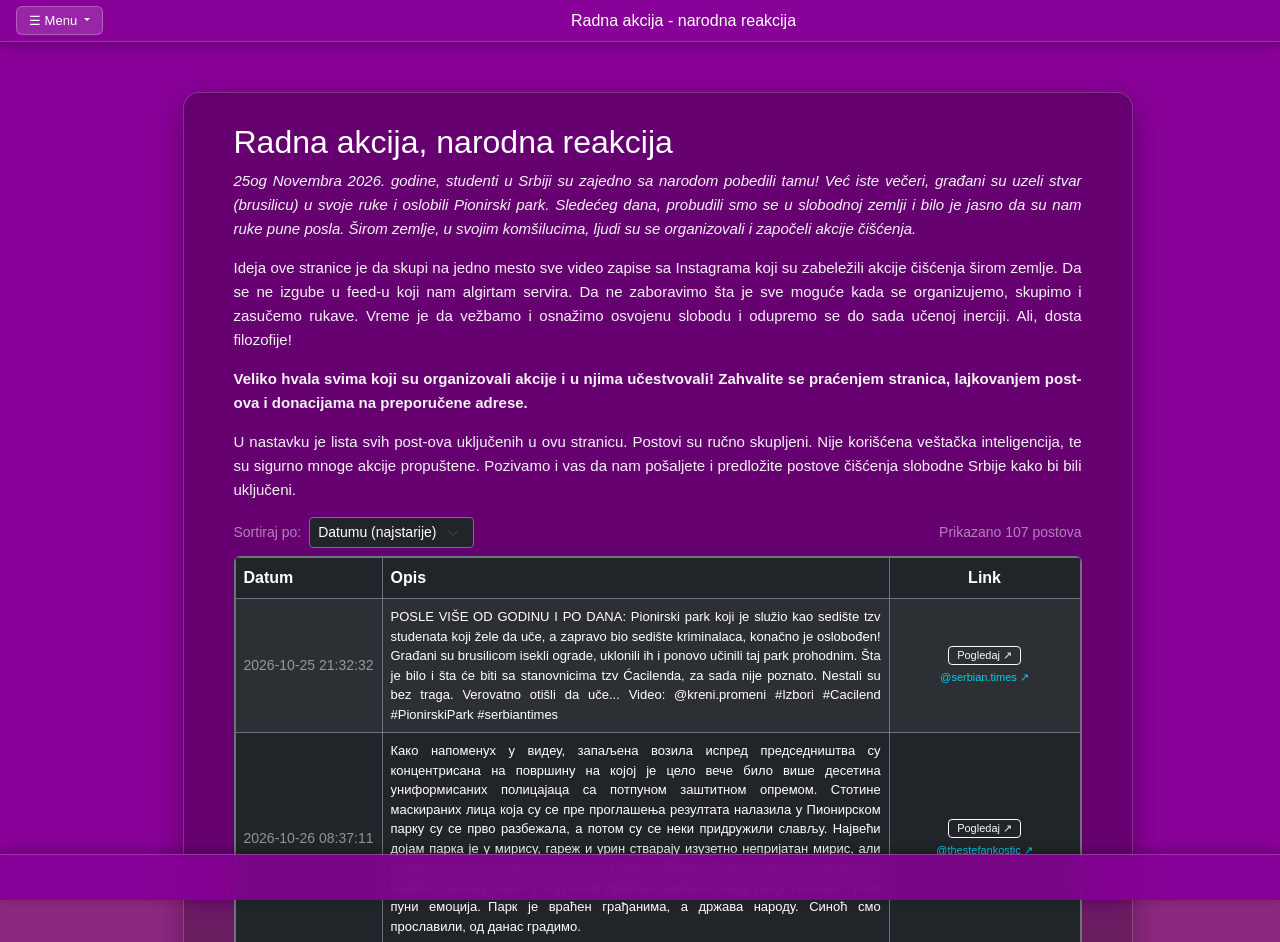
==== about.html @ 32175eed "proba1" ====
<!DOCTYPE html>
<html lang="en">
<head>
    <meta charset="UTF-8">
    <meta name="viewport" content="width=device-width, initial-scale=1.0">
    <title>Ras-chish-chavanie</title>
    <!-- Bootstrap 5 CSS CDN -->
    <link href="https://cdn.jsdelivr.net/npm/bootstrap@5.3.3/dist/css/bootstrap.min.css" rel="stylesheet">
    <link rel="stylesheet" href="static/style.css">
</head>
<body>

    <!-- Background Audio Element -->
    <audio id="bg-audio" loop preload="auto"></audio>

<!-- 1. FIXED TOP STRIPE HEADER WITH BOOTSTRAP NAVBAR & DROPDOWN -->
    <header class="top-stripe fixed-top">
    <nav class="navbar navbar-dark w-100 px-3 py-0">
        <div class="container-fluid p-0 d-flex align-items-center justify-content-between">
            
            <!-- Single Menu Dropdown -->
            <div class="custom-dropdown">
                <button class="nav-link custom-nav-btn dropdown-toggle" onclick="toggleDropdown(event)">
                    ☰ Menu
                </button>
                <ul class="custom-dropdown-menu" id="main-dropdown-menu">
                    <li><a class="dropdown-item" href="./index.html">🧽 Tabla</a></li>
                    <li><a class="dropdown-item" href="./about.html">🙏🏾 Hvala! </a></li>
                    <li><a class="dropdown-item" href="./predlozi.html">🖌 Predloži i ti!</a></li>
                </ul>
            </div>

            <!-- Center Quote Header -->
            <div class="text-white text-truncate mx-auto d-none d-md-block" style="max-width: 500px;">
                <h1 id="header-quote" class="fs-6 mb-0 fw-normal">🌳Ko ljubav sadi, ne boji se gladi!🌳</h1>
            </div>

        </div>
    </nav>
</header>
    
    
 <!-- Description -->
    <main class="page-content d-flex justify-content-center align-items-start" style="min-height: 100vh; padding: 50px 15px 60px 50px;">
        <div class="content-card w-100" style="max-width: 950px;">
            <h2>Radna akcija, narodna reakcija</h2>
            <p><i>25og Novembra 2026. godine, studenti u Srbiji su zajedno sa narodom pobedili tamu!
                Već iste večeri, građani su uzeli stvar (brusilicu) u svoje ruke i oslobili Pionirski park.
                Sledećeg dana, probudili smo se u slobodnoj zemlji i bilo je jasno da su nam ruke pune posla.
                Širom zemlje, u svojim komšilucima, ljudi su se organizovali i započeli akcije čišćenja.
                </i>
            </p>
            <p>
                Ideja ove stranice je da skupi na jedno mesto sve video zapise sa Instagrama koji su zabeležili akcije čišćenja širom zemlje. 
                Da se ne izgube u feed-u koji nam algirtam servira. 
                Da ne zaboravimo šta je sve moguće kada se organizujemo, skupimo i zasučemo rukave. 
                Vreme je da vežbamo i osnažimo osvojenu slobodu i odupremo se do sada učenoj inerciji.
                Ali, dosta filozofije!
            </p>
            <p>
            <b>Veliko hvala svima koji su organizovali akcije i u njima učestvovali!
            Zahvalite se praćenjem stranica, lajkovanjem post-ova i donacijama na preporučene adrese.
            </b>
            </p>
            <p>
                U nastavku je lista svih post-ova uključenih u ovu stranicu. 
                Postovi su ručno skupljeni. Nije korišćena veštačka inteligencija, te su sigurno mnoge akcije propuštene. 
                Pozivamo i vas da nam pošaljete i predložite postove čišćenja slobodne Srbije kako bi bili uključeni.
            </p>

           <!-- Sorting Controls on Top -->
           <div class="d-flex justify-content-between align-items-center mb-2 flex-wrap gap-2">
               <div class="d-flex align-items-center gap-2">
                   <label for="sort-select" class="text-white-50 small mb-0">Sortiraj po:</label>
                   <select id="sort-select" class="form-select form-select-sm bg-dark text-white border-secondary" style="width: auto;">
                       <option value="date-asc">Datumu (najstarije)</option>
                       <option value="date-desc">Datumu (najnovije)</option>
                   </select>
               </div>
               <div id="posts-count-info" class="text-white-50 small"></div>
           </div>

           <!-- Scrollable Bootstrap Table Container with Fixed Length (approx 5 rows height) -->
            <div class="table-responsive shadow-sm mb-0 border border-secondary rounded" style="max-height: 600px; overflow-y: auto;">
                <table class="table table-dark table-striped table-hover table-bordered border-secondary align-middle mb-0">
                    <thead class="table-dark border-secondary sticky-top" style="z-index: 1;">
                        <tr>
                            <th scope="col" class="text-nowrap" style="width: 12%;">Datum</th>
                            <th scope="col" style="width: 65%;">Opis</th>
                            <th scope="col" class="text-center" style="width: 8%;">Link</th>
                        </tr>
                    </thead>
                    <tbody id="posts-table-body">
                        <!-- Populated dynamically via JavaScript -->
                    </tbody>
                </table>
            </div>

            <a href="/" class="reload-btn" style="display: inline-block; text-decoration: none; margin-top: 15px;">← Nazad na tablu</a>
        </div>
    </main>


    <!-- Bottom Stripe Footer -->
    <footer class="bottom-stripe">
        
    </footer>

    <!-- Bootstrap 5 JS Bundle CDN (Required for Dropdowns to work) -->
    <script src="https://cdn.jsdelivr.net/npm/bootstrap@5.3.3/dist/js/bootstrap.bundle.min.js"></script>

    <!-- Pass Flask template variables securely to JavaScript -->
    
<script>
    const messagesList = ["Ko ljubav sadi, ne boji se gladi", "Radna akcija - narodna reakcija", "Kre\u010di, kre\u010di, kre\u010di - tamnu pro\u0161lost le\u010di", "\u010cisti, \u010disti, \u010disti - samo dobre misli"];
    const allPosts = [{"account": "@putov_anja", "date": "2026-10-31 16:54:24", "description": "\ud83e\uddf9 Danas smo \u010distili kej u Pan\u010devu! \ud83d\udc9a\n\nKao \u0161to smo najavili, od 9 do 12 \u010dasova organizovali smo akciju \u010di\u0161\u0107enja i jo\u0161 jednom pokazali da promene po\u010dinju od nas i na\u0161eg kraja.\n\nVeliko hvala svima koji su se odazvali, izdvojili svoje vreme, zasukali rukave i pokazali da im je stalo! \u2764\ufe0f\n\nA bilo je i malo pesme u pauzi, jer uz dobru ekipu i zajedni\u0161tvo ni posao ne pada te\u0161ko! \ud83c\udfb6\n\nNe \u010dekamo da neko drugi promeni stvari, kre\u0107emo od svog dvori\u0161ta, svoje ulice i svog grada.\n\nPokreni i ti pri\u010du u svom kraju. Okupi ekipu, zasuci rukave i napravi promenu. A ko zna\u2026 mo\u017eda ba\u0161 mi slede\u0107i put pozovemo i tvoj kraj! \n\nPrebiramo, \u010distimo, pokre\u0107emo!", "post_url": "https://www.instagram.com/putov_anja/reel/DfKoDgWtvBo/"}, {"account": "@fennran", "date": "2026-10-31 13:56:08", "description": "Pada ki\u0161a, grafiti i nalepnice. Mirijevo na najja\u010de 31. Okrobar 2026", "post_url": "https://www.instagram.com/fennran/reel/DfKT1kIuH_Y/"}, {"account": "@fennran", "date": "2026-10-27 17:42:33", "description": "Saniranje okoline Veterinarskog fakulteta od SNS grafita. Mlado, staro, skockano, u radnim odelima, milina \u2764\ufe0f", "post_url": "https://www.instagram.com/fennran/reel/DfAardVOxr8/"}, {"account": "@ekostraza", "date": "2026-10-26 11:36:10", "description": "U toku je \u010di\u0161\u0107enje i ribanje Pionirskog parka, stotine ljudi je ovde \ud83d\udcaa", "post_url": "https://www.instagram.com/ekostraza/reel/De9MBwVi5FW/"}, {"account": "@ekostraza", "date": "2026-11-02 07:13:07", "description": "Pozdrav Boki ju\u010de smo u okolini sela Petka gradska op\u0161tina Kostolac (grad Po\u017earevac) imali jednu akciju \u010di\u0161\u0107enja jedne vi\u0161egodi\u0161nje divlje deponije, cilj nam je bio pored toga \u0161to \u0107emo po\u010distiti divlju deponiju, da uka\u017eemo na problem sme\u0107a u selima u op\u0161tini Po\u017earevac. Naime sve op\u0161tine u na\u0161oj okolini, Malo Crni\u0107a, Ku\u010devo, Petrovac, Veliko Grai\u0161te... imaju regulisano odno\u0161enje sme\u0107a i u seoskim sredinama, samo op\u0161tina Po\u017earevac to nema! Bili bi zahvalni ako bi objavili ovu na\u0161u akciju na Va\u0161oj stranici i tako uka\u017eemo na ovaj veliki problem i hitno re\u0161avanje tog problema, odnosno uspostavljanje regulisanog odno\u0161enja sme\u0107a i u seoskim sredinama u op\u0161tini Po\u017earevac! \n\nHvala unapred!", "post_url": "https://www.instagram.com/ekostraza/reel/DfOviO8i2aY/"}, {"account": "@likvidno.info", "date": "2026-10-31 14:10:15", "description": "Studenti Kraljeva danas su organizovali akciju \u201eO\u010distimo kom\u0161iluk\u201c, pozivaju\u0107i sugra\u0111ane da im se pridru\u017ee u \u010di\u0161\u0107enju i ure\u0111enju grada. Istovremeno su apelovali na gra\u0111ane da urede svoja dvori\u0161ta, ulice i kom\u0161iluk, uz poruku da promene po\u010dinju od nas samih.\n\nEvo \u0161ta je za LiKVidno.info rekao Boris Igrutinovi\u0107, student Ekonomskog fakulteta u Beogradu, koji se odazvao dana\u0161njoj akciji.", "post_url": "https://www.instagram.com/likvidno.info/reel/DfKVoMMxCas/"}, {"account": "@lefigaro", "date": "2026-11-01 16:02:14", "description": "Le mouvement \u00e9tudiant vainqueur des l\u00e9gislatives en Serbie a appel\u00e9 mercredi 28 octobre les habitants de Belgrade \u00e0 participer au nettoyage de la capitale, d\u00e9grad\u00e9e par deux ans de confrontation avec le gouvernement nationaliste d\u2019Aleksandar Vucic tomb\u00e9 le 25 octobre.", "post_url": "https://www.instagram.com/lefigaro/reel/DfNHJGFFnvz/"}, {"account": "@sabac.reporter", "date": "2026-11-01 18:09:07", "description": "Jedno selo, mnogo uspomena i \u017eelja da se vrati \u017eivot u stari dom kulture!\n\nLipoli\u0161tani su zajedni\u010dkim snagama o\u010distili stari dom kulture i prostor oko njega, koji je godinama bio zapu\u0161ten.\n\nNekada mesto igranki, bioskopskih projekcija, predstava i susreta, ovaj prostor za mnoge me\u0161tane \u010duva uspomene na neka lep\u0161a vremena.\n\nSada se nadaju da je ovo prvi korak ka njegovom ponovnom o\u017eivljavanju i da \u0107e dom kulture ponovo okupljati generacije Lipoli\u0161tana.", "post_url": "https://www.instagram.com/sabac.reporter/reel/DfNVqzHR6jG/"}, {"account": "@blokada_karaburma", "date": "2026-11-02 14:48:14", "description": "Ju\u010dera\u0161nja akcija iznad stare okretnice.\nVeliko hvala svima koji su u\u010destvovali, nasuprot ki\u0161i koja nam nije dala mira, pogotovo deci koja su neizmerno bila sre\u0107na \u0161to u\u010destvuju u ovakvoj akciji i zra\u010dila ljubavlju sve vreme. \u2764\ufe0f\u2764\ufe0f\u2764\ufe0f\n\nPromena kre\u0107e od nas!", "post_url": "https://www.instagram.com/blokada_karaburma/reel/DfPiWDnt-1c/"}, {"account": "@hidden_midst_the_waters", "date": "2026-11-01 22:24:22", "description": "After 14 years of SNS rule, and following the student list\u2019s victory, it finally feels like a new chapter is beginning \u2014 one that leaves room for people who want to contribute to their country and society. \ud83c\uddf7\ud83c\uddf8\ud83c\uddf7\ud83c\uddf8\ud83c\uddf7\ud83c\uddf8\n\nAcross Serbia, people are channelling their positive energy into collective volunteer actions, coming together to improve their local communities and take matters into their own hands.\n\nOne such initiative was yesterday\u2019s repainting of the underpass in Dor\u0107ol, where people gathered to cover up the ugly, hate-filled messages that had been painted on its walls. The action was organised by @zavrnirukave and it is just one of many past initiatives, with many more to come. For updates on upcoming actions, give them a follow!\n\nA little paint, a lot of goodwill, some music and, of course, rakija. Sometimes, rebuilding a society starts with simply showing up and doing something together. \u2764\ufe0f\ud83c\uddf7\ud83c\uddf8", "post_url": "https://www.instagram.com/hidden_midst_the_waters/reel/DfNyDt_o-Gr/"}, {"account": "@tebrizam", "date": "2026-11-01 19:38:30", "description": "Tra\u017eili ste, pa evo drugog klipa. \nBravo jo\u0161 jednom Borani i Boranke! Vidimo se na narednoj akciji! \u270a\n#srbijakakvumladi\u017eele", "post_url": "https://www.instagram.com/tebrizam/reel/DfNe_NDtUUB/"}, {"account": "@ukistanko", "date": "2026-10-31 18:42:36", "description": "U subotu 31.10. smo uspe\u0161no kre\u010dili sns grafite u celom gradu Beogradu! @zavrnirukave #3 #studentipobedili #pobeda", "post_url": "https://www.instagram.com/ukistanko/reel/DfK0zaeIOF6/"}, {"account": "@vinstanalog", "date": "2026-11-01 07:53:59", "description": "Akcija uklanjanja politi\u010dkih i grafita mr\u017enje sa zidova u Mirijevu, 31.10.\nHvala svima koji su se odazvali pozivu @mirijevozbor i @mirijevo.zelenoizdravo i u\u010destvovali u ovoj radnoj akciji.\n#zbor\n#mirijevo", "post_url": "https://www.instagram.com/vinstanalog/reel/DfMPac5u_VI/"}, {"account": "@ibesermenji", "date": "2026-10-31 15:44:08", "description": "Ulep\u0161avanje Novog Sada nakon izbora, studenti i drugi gra\u0111ani nastavili su i u popodnevnim satima uprkos ki\u0161i koja trenutno pada. Na red je stigao i kampus Univerziteta u Novom Sadu.", "post_url": "https://www.instagram.com/ibesermenji/reel/DfKgTGlNj1P/"}, {"account": "@nase_banovo_brdo", "date": "2026-10-31 13:26:08", "description": "Gotova je prva radna akcija!! Idemo dalje ... \u010ceka nas Veliki park! Hvala svima!\ud83c\udf40\u2764\ufe0f", "post_url": "https://www.instagram.com/nase_banovo_brdo/reel/DfKQU6IiXZ4/"}, {"account": "@dunjadopsaj", "date": "2026-10-26 11:41:09", "description": "Deratizacija u toku", "post_url": "https://www.instagram.com/dunjadopsaj/reel/De9MnWKuV27/"}, {"account": "@kompas_info_com", "date": "2026-10-28 12:34:50", "description": "Gra\u0111ani i gra\u0111anke okupili su se danas kako bi o\u010distili i prekre\u010dili podzemni prolaz Zelenog venca. Po re\u010dima Mile, jedne od u\u010desnica akcije, danas su ovde jer \u017eele bolju i \u010distiju Srbiju.", "post_url": "https://www.instagram.com/kompas_info_com/reel/DfCcVMFsfmZ/"}, {"account": "@nasportal.info", "date": "2026-10-31 12:25:08", "description": "Studenti i gra\u0111ani u zajedni\u010dkoj akciji \u010di\u0161\u0107enja autobuske stanice u Kraljevu. \n\nAkcija je po\u010dela u 12 \u010dasova na \u010detiri lokacije u Kraljevu: kej, Park Svetog Save, Ratarsko imanje i autobuska stanica.\n\nStudenti su pozvali gra\u0111ane koji ne mogu da do\u0111u do ovih lokacija da se organizuju u svom kraju i zajedno sa svojim kom\u0161ijama o\u010diste dvori\u0161ta.", "post_url": "https://www.instagram.com/nasportal.info/reel/DfKJpRbE_h3/"}, {"account": "@mikovic_a", "date": "2026-10-31 14:24:37", "description": "Zavrnuli rukave \ud83e\udd79\u2764\ufe0f\u200d\ud83d\udd25\n@ekostraza \n@studenti_u_blokadi", "post_url": "https://www.instagram.com/mikovic_a/reel/DfKXOUKNyrP/"}, {"account": "@igorcabarkapaphoto", "date": "2026-10-31 13:58:56", "description": "Akcija \u010di\u0161\u0107enja u podzemnom prolazu izme\u0111u bloka 37 i studentskog grada.\n\n31.10.2026.", "post_url": "https://www.instagram.com/igorcabarkapaphoto/reel/DfKULtQoXcR/"}, {"account": "@autonomija.info", "date": "2026-10-31 14:05:49", "description": "Novosa\u0111ani samoinicijativno na vi\u0161e lokacija u gradu \u010distye javne povr\u0161ine i uklanjaju grafite i poruke mr\u017enje.", "post_url": "https://www.instagram.com/autonomija.info/reel/DfKVJYBIypt/"}, {"account": "@karaaanovic", "date": "2026-10-31 17:42:45", "description": "Priroda se obnavlja", "post_url": "https://www.instagram.com/karaaanovic/reel/DfKtQ5CxX3o/"}, {"account": "@_putnik_kroz_vreme_", "date": "2026-10-31 18:09:52", "description": "Stigla je nova epoha...\n\ud83d\udcaa\ud83d\udd1b\ud83d\udd52\ud83e\uddf1\ud83d\uddfd\ud83c\udf27\ud83d\udc51\ud83d\udeae\n#studentisupobedili", "post_url": "https://www.instagram.com/_putnik_kroz_vreme_/reel/DfKw25YiDH1/"}, {"account": "@pustinepoznatudabudenepoznata", "date": "2026-11-01 13:56:41", "description": "Hvala svima koji su pomogli oko \u010di\u0161\u0107enja parcele gde su nastanjene zemunske \u0161apice! Dok ih ne udomimo sve, bi\u0107e tu i molimo vas jo\u0161 jednom, da ukoliko uzmete nekog od njih kontaktirate @kornienik za informacije oko terapije. Bravo za @zemunkagroomerka @polymikhailovna @slobodabo001 @annadabs @maya_temirgalieva @one_act_drama @streetbeefriend  @egorthedoggy\nI ogromno \u2764\ufe0f za @druzina_sapica_nora koja nas je opremila rekvizitima za udomljavanje i dala gomilu saveta kako da se nosimo sa ovim \ud83e\udd17\u2764\ufe0f", "post_url": "https://www.instagram.com/pustinepoznatudabudenepoznata/reel/DfM42MQtoNl/"}, {"account": "@ekoloskifrontns", "date": "2026-10-31 13:35:28", "description": "#goodnightwhitepride #novisad", "post_url": "https://www.instagram.com/ekoloskifrontns/reel/DfKRq2VoJF5/"}, {"account": "@da.taj.luka", "date": "2026-10-31 20:38:26", "description": "Manja (zbog ki\u0161e) ali nimalo bezna\u010dajna akcija \u010di\u0161\u0107enja na Kampusu Univerziteta u Novom Sadu, 31.10.2026. Ono \u0161to \u010desto pitate: \"Je l\u0027 \u010distite sve?\" Da, \u010distimo sve, uklju\u010duju\u0107i i na\u0161e nalepnice i propagandni materijal. Na\u0161 Kampus \u0107e uskoro blistati nekim novim neprepoznatljivim sjajem. Ostanite uz nas 3\ufe0f\u20e3\u2764\ufe0f\n\n#novisad #srbija #studentipobe\u0111uju", "post_url": "https://www.instagram.com/da.taj.luka/p/DfLCKP5jTgL/"}, {"account": "@sablasnikosac2000", "date": "2026-10-31 21:47:07", "description": "Kada bi profa Sai\u010di\u0107 bio ni\u017ei 40cm i zavrnuo rukave \ud83d\udd25", "post_url": "https://www.instagram.com/sablasnikosac2000/reel/DfLJ3tLRUI_/"}, {"account": "@zbor.juzni.savski.venac", "date": "2026-10-31 10:15:06", "description": NaN, "post_url": "https://www.instagram.com/zbor.juzni.savski.venac/reel/DfJ6u2MtSfc/"}, {"account": "@marijanadusnoki", "date": "2026-10-31 12:44:02", "description": "Pali\u0107ani i Suboti\u010dani su danas o\u010distili neke delove svog naselja\ud83e\udd0d", "post_url": "https://www.instagram.com/marijanadusnoki/reel/DfKLqc_IFH3/"}, {"account": "@ekostraza", "date": "2026-11-01 09:36:22", "description": "Ju\u010de sa akcije u Pa\u0161trovi\u0107evoj, \u0161alje ekipa snimak.", "post_url": "https://www.instagram.com/ekostraza/reel/DfMbC3ZiwWJ/"}, {"account": "@palilulskizbor_borca", "date": "2026-10-31 14:27:27", "description": "\u0411\u043e\u0440\u0447\u0430 \u043a\u0430\u043a\u0432\u0443 \u0432\u043e\u043b\u0438\u043c\u043e - \u043f\u0440\u0435\u043f\u0443\u043d\u0430 \u0459\u0443\u0431\u0430\u0432\u0438, \u0437\u0430\u0458\u0435\u0434\u043d\u0438\u0448\u0442\u0432\u0430, \u043f\u0435\u0441\u043c\u0435 \u0438 \u0436\u0435\u0459\u0435 \u0434\u0430 \u043d\u0430\u043c \u0441\u0432\u0438\u043c\u0430 \u0431\u0443\u0434\u0435 \u0431\u043e\u0459\u0435. \u041d\u0435\u043a \u043d\u0430\u043c \u043e\u0432\u043e \u043e\u0441\u0442\u0430\u043d\u0443 \u043d\u0430\u0432\u0438\u043a\u0435 \u0437\u0430 \u0431\u0443\u0434\u0443\u045b\u043d\u043e\u0441\u0442. \ud83d\udc96\n\u0425\u0432\u0430\u043b\u0430 \u0441\u0432\u0438\u043c\u0430 \u043a\u043e\u0458\u0438 \u0441\u0443 \u0431\u0438\u043b\u0438 \u0434\u0430\u043d\u0430\u0441, \u043d\u0430\u0434\u0430\u043c\u043e \u0441\u0435 \u0434\u0430 \u045b\u0435 \u043d\u0430\u0441 \u0441\u0432\u0430\u043a\u0438 \u043f\u0443\u0442 \u0431\u0438\u0442\u0438 \u0441\u0432\u0435 \u0432\u0438\u0448\u0435.", "post_url": "https://www.instagram.com/palilulskizbor_borca/reel/DfKXi9KuOPc/"}, {"account": "@zborfontana", "date": "2026-10-31 10:52:45", "description": "\u2764\ufe0f\u2764\ufe0f\u2764\ufe0f", "post_url": "https://www.instagram.com/zborfontana/reel/DfJ_FSftorB/"}, {"account": "@markovic_nutrition", "date": "2026-11-01 07:35:59", "description": "\u0408\u043e\u0448 \u0458\u0435\u0434\u043d\u0430 \u0430\u043a\u0446\u0438\u0458\u0430 \u0443 \u043d\u0438\u0437\u0443 \ud83e\udd70 \ud83c\uddf7\ud83c\uddf8 \n\u041f\u0443\u043d\u043e \u0441\u0440\u0446\u0435 \u2665\ufe0f \u0445\u0432\u0430\u043b\u0430 \u0459\u0443\u0434\u0438\u0438\u0438\u2728\ud83e\udd17\ud83d\ude0d\ud83e\udd70\ud83c\uddf7\ud83c\uddf8\n@ekostraza @zavrnirukave", "post_url": "https://www.instagram.com/markovic_nutrition/reel/DfMNCCEtvq0/"}, {"account": "@adrenalinakawagirl", "date": "2026-10-31 15:04:07", "description": "\ud83c\uddf7\ud83c\uddf8\u2728Jutros smo u Bloku 62 jo\u0161 jednom pokazali koliko malo treba da na\u0161e okru\u017eenje zablista. Zajedni\u010dkim trudom i dobrom voljom, kom\u0161ije su se okupile u akciji \u201eO\u010disti svoje dvori\u0161te\u201c i dale svoj doprinos lep\u0161em, urednijem i prijatnijem kraju za sve nas.\nVeliko hvala svim kom\u0161ijama koje su izdvojile vreme i energiju da u\u010destvuju. Kada radimo zajedno, rezultati su odmah vidljivi, a na\u0161 kraj postaje jo\u0161 lep\u0161e mesto za \u017eivot. Nastavljamo sa akcijama i u narednom periodu, jer uz malo truda mo\u017eemo mnogo da promenimo. \ud83d\udc9a\ud83c\udfe1\n\n#o\u010distisvojedvori\u0161te \ud83c\udf3a #blok62 \ud83d\udc9a #kom\u0161ijenadelu #ZajednoZaLepseOkruzenje \ud83c\uddf7\ud83c\uddf8\u2728\ud83d\udc8b\ud83d\udc9a", "post_url": "https://www.instagram.com/adrenalinakawagirl/reel/DfKbY3wsL3C/"}, {"account": "@zbordesneobale", "date": "2026-10-31 13:37:09", "description": "\u0414\u0440\u0430\u0433\u0435 \u043a\u043e\u043c\u0448\u0438\u0458\u0435,\n\u0416\u0435\u043b\u0438\u043c\u043e \u043e\u0434 \u0441\u0440\u0446\u0430 \u0434\u0430 \u0432\u0430\u043c \u0441\u0435 \u0437\u0430\u0445\u0432\u0430\u043b\u0438\u043c\u043e \u0441\u0432\u0438\u043c\u0430 \u043a\u043e\u0458\u0438 \u0441\u0442\u0435 \u0434\u0430\u043d\u0430\u0441 \u0434\u043e\u0448\u043b\u0438 \u0438 \u0443\u0447\u0435\u0441\u0442\u0432\u043e\u0432\u0430\u043b\u0438 \u0443 \u0430\u043a\u0446\u0438\u0458\u0438! \u0411\u0438\u043b\u043e \u0458\u0435 \u0434\u0438\u0432\u043d\u043e \u0432\u0438\u0434\u0435\u0442\u0438 \u0442\u043e\u043b\u0438\u043a\u043e \u0459\u0443\u0434\u0438 \u043d\u0430 \u0458\u0435\u0434\u043d\u043e\u043c \u043c\u0435\u0441\u0442\u0443, \u043e\u0441\u0435\u0442\u0438\u0442\u0438 \u0442\u043e\u043b\u0438\u043a\u043e \u043f\u043e\u0437\u0438\u0442\u0438\u0432\u043d\u0435 \u0435\u043d\u0435\u0440\u0433\u0438\u0458\u0435, \u0434\u043e\u0431\u0440\u0435 \u0432\u043e\u0459\u0435 \u0438 \u0436\u0435\u0459\u0435 \u0434\u0430 \u0437\u0430\u0458\u0435\u0434\u043d\u043e \u0443\u0440\u0430\u0434\u0438\u043c\u043e \u043d\u0435\u0448\u0442\u043e \u043b\u0435\u043f\u043e \u0437\u0430 \u043d\u0430\u0448 \u043a\u043e\u043c\u0448\u0438\u043b\u0443\u043a.\n\u0417\u0430\u0458\u0435\u0434\u043d\u0438\u0447\u043a\u0438\u043c \u0441\u043d\u0430\u0433\u0430\u043c\u0430 \u0443\u0440\u0430\u0434\u0438\u043b\u0438 \u0441\u043c\u043e \u0437\u0430\u0438\u0441\u0442\u0430 \u0441\u0458\u0430\u0458\u043d\u0443 \u0441\u0442\u0432\u0430\u0440 \u0438 \u043f\u043e\u043a\u0430\u0437\u0430\u043b\u0438 \u0434\u0430 \u043d\u0430\u043c \u043d\u0438\u0458\u0435 \u0441\u0442\u0430\u043b\u043e \u0441\u0430\u043c\u043e \u0434\u043e \u0442\u043e\u0433\u0430 \u0434\u0430 \u0441\u0442\u0432\u0430\u0440\u0438 \u0431\u0443\u0434\u0443 \u0431\u043e\u0459\u0435, \u0432\u0435\u045b \u0434\u0430 \u0441\u043c\u043e \u0441\u043f\u0440\u0435\u043c\u043d\u0438 \u0438 \u0441\u0430\u043c\u0438 \u0434\u0430 \u0437\u0430\u0441\u0443\u0447\u0435\u043c\u043e \u0440\u0443\u043a\u0430\u0432\u0435 \u0438 \u0442\u043e\u043c\u0435 \u0434\u043e\u043f\u0440\u0438\u043d\u0435\u0441\u0435\u043c\u043e.\n\u041f\u043e\u0441\u0435\u0431\u043d\u043e \u0440\u0430\u0434\u0443\u0458\u0435 \u0448\u0442\u043e \u0441\u043c\u043e \u0458\u043e\u0448 \u0458\u0435\u0434\u043d\u043e\u043c \u043f\u043e\u043a\u0430\u0437\u0430\u043b\u0438 \u043a\u043e\u043b\u0438\u043a\u043e \u043c\u043e\u0436\u0435\u043c\u043e \u043a\u0430\u0434\u0430 \u0441\u043c\u043e \u0441\u043b\u043e\u0436\u043d\u0438, \u043e\u0440\u0433\u0430\u043d\u0438\u0437\u043e\u0432\u0430\u043d\u0438 \u0438 \u043a\u0430\u0434\u0430 \u0441\u0432\u0430\u043a\u043e \u043e\u0434 \u043d\u0430\u0441 \u0434\u0430 \u043c\u0430\u043a\u0430\u0440 \u043c\u0430\u043b\u0438 \u0434\u043e\u043f\u0440\u0438\u043d\u043e\u0441. \u0414\u0430\u043d\u0430\u0441 \u043d\u0438\u0441\u043c\u043e \u0441\u0430\u043c\u043e \u043e\u0447\u0438\u0441\u0442\u0438\u043b\u0438 \u0438 \u0443\u0440\u0435\u0434\u0438\u043b\u0438 \u043d\u0430\u0448 \u043f\u0430\u0440\u043a \u2013 \u043f\u043e\u043a\u0430\u0437\u0430\u043b\u0438 \u0441\u043c\u043e \u043a\u0430\u043a\u0430\u0432 \u043a\u043e\u043c\u0448\u0438\u043b\u0443\u043a \u0436\u0435\u043b\u0438\u043c\u043e \u0434\u0430 \u0431\u0443\u0434\u0435\u043c\u043e.\n\u041f\u043e\u0437\u0438\u0432\u0430\u043c\u043e \u0441\u0432\u0435 \u0432\u0430\u0441 \u0434\u0430 \u0441\u0435 \u0443\u043a\u0459\u0443\u0447\u0438\u0442\u0435 \u0438 \u0443 \u0434\u0430\u0459\u0438 \u0440\u0430\u0434 \u0417\u0431\u043e\u0440\u0430 \u0434\u0435\u0441\u043d\u0435 \u043e\u0431\u0430\u043b\u0435, \u0434\u0430 \u0437\u0430\u0458\u0435\u0434\u043d\u043e \u043e\u0441\u043c\u0438\u0448\u0459\u0430\u0432\u0430\u043c\u043e \u0438 \u043f\u043e\u043a\u0440\u0435\u045b\u0435\u043c\u043e \u043d\u043e\u0432\u0435 \u0438\u043d\u0438\u0446\u0438\u0458\u0430\u0442\u0438\u0432\u0435, \u0443\u0447\u0435\u0441\u0442\u0432\u0443\u0458\u0435\u043c\u043e \u0443 \u043d\u0430\u0440\u0435\u0434\u043d\u0438\u043c \u0430\u043a\u0446\u0438\u0458\u0430\u043c\u0430 \u0438 \u043d\u0430\u0441\u0442\u0430\u0432\u0438\u043c\u043e \u0434\u0430 \u043c\u0435\u045a\u0430\u043c\u043e \u0441\u0442\u0432\u0430\u0440\u0438 \u0443 \u043d\u0430\u0448\u0435\u043c \u043e\u043a\u0440\u0443\u0436\u0435\u045a\u0443. \u0421\u0432\u0430\u043a\u043e \u043e\u0434 \u043d\u0430\u0441 \u0438\u043c\u0430 \u043d\u0435\u0448\u0442\u043e \u0434\u0430 \u0434\u043e\u043f\u0440\u0438\u043d\u0435\u0441\u0435, \u0431\u0438\u043b\u043e \u0441\u0432\u043e\u0458\u0438\u043c \u0432\u0440\u0435\u043c\u0435\u043d\u043e\u043c, \u0438\u0434\u0435\u0458\u0430\u043c\u0430, \u0437\u043d\u0430\u045a\u0435\u043c \u0438\u043b\u0438 \u0441\u0430\u043c\u043e \u0434\u043e\u0431\u0440\u043e\u043c \u0432\u043e\u0459\u043e\u043c.\n\u041d\u0435\u043a\u0430 \u043d\u0430\u043c \u0434\u0430\u043d\u0430\u0448\u045a\u0430 \u0430\u043a\u0446\u0438\u0458\u0430 \u0431\u0443\u0434\u0435 \u0441\u0430\u043c\u043e \u043f\u043e\u0447\u0435\u0442\u0430\u043a \u0438 \u043f\u043e\u0434\u0441\u0442\u0440\u0435\u043a \u0437\u0430 \u043d\u043e\u0432\u0430 \u043e\u043a\u0443\u043f\u0459\u0430\u045a\u0430 \u0438 \u0437\u0430\u0458\u0435\u0434\u043d\u0438\u0447\u043a\u0435 \u043f\u043e\u0434\u0443\u0445\u0432\u0430\u0442\u0435. \u0414\u0430 \u043d\u0430\u0441\u0442\u0430\u0432\u0438\u043c\u043e \u0434\u0430 \u0441\u0435 \u0434\u0440\u0443\u0436\u0438\u043c\u043e \u0438 \u0437\u0430\u0458\u0435\u0434\u043d\u043e \u0447\u0438\u043d\u0438\u043c\u043e \u043d\u0430\u0448 \u043a\u0440\u0430\u0458 \u043b\u0435\u043f\u0448\u0438\u043c, \u0447\u0438\u0441\u0442\u0438\u0458\u0438\u043c \u0438 \u0431\u043e\u0459\u0438\u043c \u043c\u0435\u0441\u0442\u043e\u043c \u0437\u0430 \u0436\u0438\u0432\u043e\u0442.\n\u0425\u0432\u0430\u043b\u0430 \u0432\u0430\u043c \u043d\u0430 \u0432\u0440\u0435\u043c\u0435\u043d\u0443, \u0442\u0440\u0443\u0434\u0443, \u043e\u0441\u043c\u0435\u0441\u0438\u043c\u0430 \u0438 \u0434\u0438\u0432\u043d\u043e\u0458 \u0435\u043d\u0435\u0440\u0433\u0438\u0458\u0438 \u043a\u043e\u0458\u0443 \u0441\u0442\u0435 \u0434\u043e\u043d\u0435\u043b\u0438! \u0411\u0438\u043b\u043e \u0458\u0435 \u043f\u0440\u0430\u0432\u043e \u0437\u0430\u0434\u043e\u0432\u043e\u0459\u0441\u0442\u0432\u043e \u043f\u0440\u043e\u0432\u0435\u0441\u0442\u0438 \u0434\u0430\u043d \u0441\u0430 \u0432\u0430\u043c\u0430.\n\u0417\u0430\u0458\u0435\u0434\u043d\u043e \u043c\u043e\u0436\u0435\u043c\u043e \u043c\u043d\u043e\u0433\u043e! \ud83d\udc9a\ud83c\udf33", "post_url": "https://www.instagram.com/zbordesneobale/p/DfKR8nsDEAQ/"}, {"account": "@autonomija.info", "date": "2026-10-31 14:06:05", "description": "Novosa\u0111ani samoinicijativno na vi\u0161e lokacija u gradu \u010distye javne povr\u0161ine i uklanjaju grafite i poruke mr\u017enje.", "post_url": "https://www.instagram.com/autonomija.info/reel/DfKVLYsI_6d/"}, {"account": "@tebrizam", "date": "2026-10-31 19:34:02", "description": "Veliki posao odradismo. Bravo Borani i Boranke! \u270a \nVidimo se na slede\u0107oj akciji! \n@b.o.r.s.k.i \n#srbijakakvumladi\u017eele", "post_url": "https://www.instagram.com/tebrizam/reel/DfK6KdJNlcJ/"}, {"account": "@kompas_info_com", "date": "2026-10-31 15:10:43", "description": "\u00d0or\u0111e Babi\u0107, stanovnik Sremske Kamenice na \u010dijoj su ku\u0107i bili ispisani slogani i parole, kao i precrtan broj +384, za Kompas je prokomentarisao akciju na koju su pozvali studenti", "post_url": "https://www.instagram.com/kompas_info_com/reel/DfKcvjOBsPT/"}, {"account": "@sid_uz_studente", "date": "2026-10-31 13:42:03", "description": "Danas smo \u010distili \u0160id od naprednja\u010dkog sme\u0107a \ud83d\udcaa", "post_url": "https://www.instagram.com/sid_uz_studente/reel/DfKSUFrsUhQ/"}, {"account": "@lazareviczivota", "date": "2026-10-31 11:27:51", "description": "Neki novi klinci, neki novi klinci i Mar\u010delo....", "post_url": "https://www.instagram.com/lazareviczivota/reel/DfKDE0MNwUZ/"}, {"account": "@zbor.paviljoni", "date": "2026-10-31 11:16:41", "description": NaN, "post_url": "https://www.instagram.com/zbor.paviljoni/reel/DfKB12MsIkt/"}, {"account": "@autonomija.info", "date": "2026-10-31 14:05:44", "description": "Novosa\u0111ani samoinicijativno na vi\u0161e lokacija u gradu \u010distye javne povr\u0161ine i uklanjaju grafite i poruke mr\u017enje.", "post_url": "https://www.instagram.com/autonomija.info/reel/DfKVHeVI-5U/"}, {"account": "@kvspektrum", "date": "2026-10-31 11:46:28", "description": "Studenti i gra\u0111ani u zajedni\u010dkoj akciji \u010di\u0161\u0107enja autobuske stanice u Kraljevu. \n\nAkcija je po\u010dela u 12 \u010dasova na \u010detiri lokacije: kej, Park Svetog Save, Ratarsko imanje i autobuska stanica.\n\nStudenti su pozvali gra\u0111ane koji ne mogu da do\u0111u do ovih lokacija da se organizuju u svom kraju i zajedno sa svojim kom\u0161ijama o\u010diste dvori\u0161ta.\n\n#akcija #studenti #vest #kraljevo #kvspektrum", "post_url": "https://www.instagram.com/kvspektrum/reel/DfKEiJJN0o0/"}, {"account": "@o_liv_liv", "date": "2026-10-31 15:08:14", "description": "Ponosna sam! \u2764\ufe0f", "post_url": "https://www.instagram.com/o_liv_liv/reel/DfKcTFXMb9I/"}, {"account": "@zbor.blok.37.38", "date": "2026-10-31 13:21:46", "description": "Od 10h smo bili vredni,a kom\u0161ije se samo priklju\u010divale kako je vreme odmicalo. \ud83e\udd70\n#\u010di\u0161\u0107enje #studenjak", "post_url": "https://www.instagram.com/zbor.blok.37.38/reel/DfKQCLAuEUx/"}, {"account": "@zbor_kac", "date": "2026-10-31 16:01:32", "description": "Danas su se na\u0161i sugra\u0111ani udru\u017eili i odlu\u010dili da ovu subotu provedu ulep\u0161avaju\u0107i na\u0161e selo.\n\nSkinute su nalepnice, prefarbani grafiti, pokupljeno sme\u0107e, ofarbane \u017eardinjere i posa\u0111eno cve\u0107e.\n\nHvala svima koji su investirali svoje vreme i sredstva kako bi se ova akcija realizovala. Verujemo da \u0107e se ova akcija ceniti u selu i da \u0107emo nastaviti da odr\u017eavamo trenutno stanje.\n\nPosebno hvala i sugra\u0111anima na donacijama u vidu materijala, bez vas bi realizacija bila te\u017ea.\n\nVidimo se na slede\u0107oj akciji.", "post_url": "https://www.instagram.com/zbor_kac/p/DfKieHoiA-d/"}, {"account": "@ekostraza", "date": "2026-10-31 14:54:26", "description": "Akcija \u010di\u0161\u0107enja kod Novog Groblja", "post_url": "https://www.instagram.com/ekostraza/reel/DfKawEECT3C/"}, {"account": "@zbor25.maj", "date": "2026-10-31 17:11:20", "description": "\u041e\u0432\u0430\u043a\u043e \u0458\u0435 \u0431\u0438\u043b\u043e \u0434\u0430\u043d\u0430\u0441, \u0430 \u0432\u0438\u0434\u0438\u043c\u043e \u0441\u0435 \u0432\u0435\u045b \u0441\u043b\u0435\u0434\u0435\u045b\u0435 \u043d\u0435\u0434\u0435\u0459\u0435. \ud83d\ude4c", "post_url": "https://www.instagram.com/zbor25.maj/reel/DfKp-gkNf0V/"}, {"account": "@mirijevozbor", "date": "2026-10-31 15:23:00", "description": "\u0417\u0430\u0458\u0435\u0434\u043d\u0438\u0448\u0442\u0432\u043e, \u0443\u043f\u043e\u0440\u043d\u043e\u0441\u0442, \u043b\u043e\u043a\u0430\u043b\u043f\u0430\u0442\u0440\u0438\u043e\u0442\u0438\u0437\u0430\u043c! \ud83d\udcaa\ud83c\udffb\n\n\u0423\u043f\u0440\u043a\u043e\u0441 \u043a\u0438\u0448\u0438 \u043a\u043e\u0458\u0430 \u0458\u0435 \u043f\u0430\u0434\u0430\u043b\u0430 \u0442\u043e\u043a\u043e\u043c \u0446\u0435\u043b\u043e\u0433 \u0434\u0430\u043d\u0430, \u0432\u0435\u043b\u0438\u043a\u0438 \u0431\u0440\u043e\u0458 \u043a\u043e\u043c\u0448\u0438\u0458\u0430 \u0438\u0437 \u041c\u0438\u0440\u0438\u0458\u0435\u0432\u0430 \u0441\u0435 \u043e\u043a\u0443\u043f\u0438\u043e \u043d\u0430 \u0430\u043a\u0446\u0438\u0458\u0438 \u0447\u0438\u0448\u045b\u0435\u045a\u0430 \u0444\u0430\u0441\u0430\u0434\u0430 \u0443 \u043d\u0430\u0448\u0435\u043c \u043a\u0440\u0430\u0458\u0443.\n\n\u041f\u043e\u0434\u0435\u043b\u0438\u043b\u0438 \u0441\u043c\u043e \u0441\u0435 \u0443 \u0432\u0438\u0448\u0435 \u0442\u0438\u043c\u043e\u0432\u0430 \u0438 \u043f\u0440\u0435\u043a\u0440\u0435\u0447\u0438\u043b\u0438 \u0432\u0435\u043b\u0438\u043a\u0438 \u0431\u0440\u043e\u0458 \u0443\u0432\u0440\u0435\u0434\u0459\u0438\u0432\u0438\u0445 \u0433\u0440\u0430\u0444\u0438\u0442\u0430, \u0447\u0438\u0441\u0442\u0438\u043b\u0438 \u0441\u043c\u0435\u045b\u0435 \u0438 \u0441\u043a\u0438\u0434\u0430\u043b\u0438 \u0441\u0442\u0430\u0440\u0435 \u043f\u043b\u0430\u043a\u0430\u0442\u0435.\n\n\u0425\u0432\u0430\u043b\u0430 \u0441\u0432\u0438\u043c\u0430 \u043a\u043e\u0458\u0438 \u0441\u0443 \u0443\u0447\u0435\u0441\u0442\u0432\u043e\u0432\u0430\u043b\u0438, \u0443\u0444\u043b\u0435\u043a\u0430\u043b\u0438 \u0441\u0432\u043e\u0458\u0443 \u0433\u0430\u0440\u0434\u0435\u0440\u043e\u0431\u0443 \u0444\u0430\u0440\u0431\u043e\u043c \u0438 \u0434\u043e\u043f\u0440\u0438\u043d\u0435\u043b\u0438 \u0434\u0430 \u043e\u0432\u0430 \u0430\u043a\u0446\u0438\u0458\u0430 \u0431\u0443\u0434\u0435 \u0443\u0441\u043f\u0435\u0448\u043d\u0430. \u0422\u0430\u043a\u043e\u0452\u0435, \u0445\u0432\u0430\u043b\u0430 \u0441\u0432\u0438\u043c\u0430 \u043a\u043e\u0458\u0438 \u0441\u0443 \u0434\u043e\u043d\u0435\u043b\u0438 \u0430\u043b\u0430\u0442, \u043a\u0430\u043e \u0438 \u043a\u043e\u043c\u0448\u0438\u0458\u0430\u043c\u0430 \u043a\u043e\u0458\u0435 \u0441\u0443 \u0444\u0438\u043d\u0430\u043d\u0441\u0438\u0458\u0441\u043a\u0438 \u043f\u043e\u043c\u043e\u0433\u043b\u0435, \u043a\u0430\u043e \u0438 \u043e\u043d\u0438\u043c\u0430 \u043a\u043e\u0458\u0438 \u0441\u0443 \u0434\u043e\u043d\u0435\u043b\u0438 \u043e\u0441\u0432\u0435\u0436\u0435\u045a\u0435 \u0437\u0430 \u0443\u0447\u0435\u0441\u043d\u0438\u043a\u0435. \u0418 \u043c\u043d\u043e\u0433\u043e \u0445\u0432\u0430\u043b\u0430 \u0437\u0430 \u043f\u0440\u0438\u0458\u0430\u0442\u0435\u0459\u0435 @ekostraza \u043a\u043e\u0458\u0438 \u0441\u0443 \u043d\u0430\u043c \u043e\u0431\u0435\u0437\u0431\u0435\u0434\u0438\u043b\u0438 \u0431\u043e\u0458\u0443 \u0437\u0430 \u043a\u0440\u0435\u0447\u0435\u045a\u0435!\n\n\u0418\u0434\u0435\u043c\u043e \u0434\u0430\u0459\u0435, \u043f\u0440\u0430\u0442\u0438\u0442\u0435 \u043d\u0430\u0441 \u0437\u0430 \u0458\u043e\u0448 \u0430\u043a\u0446\u0438\u0458\u0430 \u0441\u0440\u0435\u0452\u0438\u0432\u0430\u045a\u0430 \u041c\u0438\u0440\u0438\u0458\u0435\u0432\u0430!\n\n#mirijevo #mirijevozbor #studentipobe\u0111uju #gradipaposadi", "post_url": "https://www.instagram.com/mirijevozbor/reel/DfKc7XNspfq/"}, {"account": "@zbor_konjarnik", "date": "2026-10-31 11:08:27", "description": "Jedan \u0111eli\u0107 dana\u0161nje akcije\ud83e\udd70\u26fd\ufe0f", "post_url": "https://www.instagram.com/zbor_konjarnik/reel/DfKAyysNKOC/"}, {"account": "@zbor.akademija", "date": "2026-10-31 17:16:18", "description": "Kratka rekapitulacija dana\u0161nje fenomenalne radne akcije. Bravo za na\u0161e kom\u0161ije koje ni ki\u0161a nije spre\u010dila u nameri da na\u0161 kraj \u2018prodi\u0161e\u2019. \n\nPored kre\u010denja i ure\u0111ivanja \u2018kriti\u010dnih zona\u2019, kom\u0161ije su skidale nalepnice, skupljale \u0111ubre, li\u0161\u0107e..\n\nNaredne nedelje se vidimo u 29. bloku na istoj akciji\ud83c\udf33\ud83e\udd70", "post_url": "https://www.instagram.com/zbor.akademija/reel/DfKqz2GMsEG/"}, {"account": "@ekoloskifrontns", "date": "2026-10-31 12:13:36", "description": "\u010ci\u0161\u0107enje Limana 3", "post_url": "https://www.instagram.com/ekoloskifrontns/reel/DfKIQabIPdY/"}, {"account": "@tanja.bazalac", "date": "2026-10-31 11:05:55", "description": "Banovo brdo \u2764\ufe0f", "post_url": "https://www.instagram.com/tanja.bazalac/reel/DfKAg2loWyW/"}, {"account": "@zbor.paviljoni", "date": "2026-10-31 13:15:12", "description": "Danas su sugra\u0111ani sa zborovima \u010distili na\u0161 zapu\u0161teni grad. \nGrad zato, nikad \u010distiji i ovo je tek po\u010detak \ud83c\udfc6", "post_url": "https://www.instagram.com/zbor.paviljoni/reel/DfKPK_xMcUf/"}, {"account": "@jelenabk", "date": "2026-10-31 12:43:01", "description": NaN, "post_url": "https://www.instagram.com/jelenabk/reel/DfKLqe2RDQz/"}, {"account": "@ocistimokoloniju11421", "date": "2026-10-31 16:38:23", "description": "Dragi na\u0161i Kolonija\u0161i, prvo smo se oslobodili ,sada je vreme da se izle\u010dimo..Legenda ka\u017ee da tamo gde ima jedan papiri\u0107-odmah se pojave jos 3, isto tako je i sa natpisima po fasadama.Ru\u017eni, pogrdni i politi\u010dki natpisi su pro\u0161lost , neka na na\u0161oj Koloniji i fasade prodi\u0161u.Grobari, ostavili smo vam poneki grafit ,nadamo se da \u0107ete to ceniti i \u010duvati nam kraj od daljih \u017evrljotina\ud83d\ude4f\ud83c\udffbHajde da damo dobar primer deci i da po\u010dnu da nas bole o\u010di od \u010distog.\nHvala svima koji su u\u010destvovali u akciji, hvala i vama koji ste nam uplatili novac za materijal i hvala vama koji ste nas hranili i pojili i aplaudirali\ud83d\ude4f\ud83c\udffb\u2764\ufe0f\nVole vas va\u0161e dobre kom\u0161ije i \u010duvajte nam fasade\u2764\ufe0f", "post_url": "https://www.instagram.com/ocistimokoloniju11421/reel/DfKmmowuR8K/"}, {"account": "@inicijativa", "date": "2026-10-31 16:51:33", "description": "Danas smo pomogli jo\u0161 jednoj gra\u00f0anskoj akciji u Beogradu da jo\u0161 jednom zajedno o\u010distimo zidove od onoga \u0161to na njima ne treba da bude! \ud83e\udde1\ud83d\ude4c", "post_url": "https://www.instagram.com/inicijativa/reel/DfKn5ZXszwg/"}, {"account": "@nagruvajse", "date": "2026-10-31 12:29:21", "description": "Hvala narode \u2661", "post_url": "https://www.instagram.com/nagruvajse/reel/DfKKAjYgeku/"}, {"account": "@sgrstarinanovak", "date": "2026-10-31 16:40:48", "description": "\u0414\u0430\u043d\u0430\u0448\u045a\u0430 \u0437\u0430\u0458\u0435\u0434\u043d\u0438\u0447\u043a\u0430 \u0430\u043a\u0446\u0438\u0458\u0430 \u0441\u0440\u0435\u0452\u0438\u0432\u0430\u045a\u0430 \u043d\u0430\u0448\u0435\u0433 \u0448\u043a\u043e\u043b\u0441\u043a\u043e\u0433 \u0434\u0432\u043e\u0440\u0438\u0448\u0442\u0430 \u2665\ufe0f \u041f\u0440\u0432\u0430 \u0443 \u043d\u0438\u0437\u0443! \ud83d\udcab \n\u0425\u0432\u0430\u043b\u0430 \u0441\u0432\u043e\u0458 \u0434\u0435\u0446\u0438, \u0440\u043e\u0434\u0438\u0442\u0435\u0459\u0438\u043c\u0430 \u0438 \u043a\u043e\u043c\u0448\u0438\u0458\u0430\u043c\u0430 \u043d\u0430 \u0443\u0447\u0435\u0448\u045b\u0443! \u0423\u0440\u0430\u0434\u0438\u043b\u0438 \u0441\u043c\u043e \u0441\u0458\u0430\u0458\u0430\u043d \u043f\u043e\u0441\u0430\u043e. \ud83d\ude0d\ud83d\ude4c \u0425\u0432\u0430\u043b\u0430 \u0438 \u0434\u0438\u0432\u043d\u0438\u043c \u043a\u043e\u043c\u0448\u0438\u0458\u0430\u043c\u0430 \u0438\u0437 @bagelbejgl \u043a\u043e\u0458\u0438 \u0441\u0443 \u043d\u0430\u0441 \u043e\u043a\u0440\u0435\u043f\u0438\u043b\u0438 \u0447\u0430\u0458\u0435\u0432\u0438\u043c\u0430 \u0438 \u043a\u0430\u0444\u0430\u043c\u0430 \u2665\ufe0f", "post_url": "https://www.instagram.com/sgrstarinanovak/reel/DfKlqeToc-t/"}, {"account": "@mitar.mitrovic", "date": "2026-10-31 12:52:13", "description": "Akcija \u010di\u0161\u0107enja se nastavlja", "post_url": "https://www.instagram.com/mitar.mitrovic/reel/DfKMok3tzhK/"}, {"account": "@mitar.mitrovic", "date": "2026-10-31 13:14:18", "description": NaN, "post_url": "https://www.instagram.com/mitar.mitrovic/reel/DfKPQw-NMx_/"}, {"account": "@zbor.rakovica", "date": "2026-10-31 17:10:12", "description": "SVE \u0106EMO O\u010cISTITI I BI\u0106E NAM PRELEPO! \ud83c\udf37\ud83e\udec2\ud83c\udf32\ud83d\udc26", "post_url": "https://www.instagram.com/zbor.rakovica/reel/DfKp1UMt0xn/"}, {"account": "@zbor.omladinskog.pokreta", "date": "2026-10-30 19:01:04", "description": "Ne brinite, malo smo lep\u0161e okre\u010dili nego \u0161to smo snimili \ud83d\ude05\n\nSutra se okupljamo u 11.00 kod mesne zajednice i nastavljamo. \u2764\ufe0f", "post_url": "https://www.instagram.com/zbor.omladinskog.pokreta/reel/DfISHWROJyQ/"}, {"account": "@greenovich", "date": "2026-10-30 16:43:16", "description": "Prokop oslobo\u0111en od SNS grafita mr\u017enje", "post_url": "https://www.instagram.com/greenovich/reel/DfICDBFNJ1p/"}, {"account": "@mama_sinjorina", "date": "2026-10-27 07:38:19", "description": "Samo hrabro i samo jako\u2764\ufe0f\ud83d\udcaa\ud83c\udffc", "post_url": "https://www.instagram.com/mama_sinjorina/reel/De_VlK2uqjD/"}, {"account": "@meraklijka_", "date": "2026-10-26 20:32:35", "description": "O\u010cISTILI SMO \u0110UBRE - I IZ PIONIRSKOG PARKA \u2728\n\n\u0110ubre (tur. g\u00fcbre) je stara re\u010d u turskom, no uvek aktuelna i sveprisutna, kako u srpskom jeziku, tako i u narodu. Nekad u manjoj, nekad u ve\u0107oj meri. Ali ovog puta ba\u0161 smo se namera\u010dili da se otarasimo sveg \u0111ubreta u ovoj zemlji. Ju\u010de smo po\u010deli tamo odakle riba najvi\u0161e smrdi - od vrha vlasti, a danas smo udru\u017eenim snagama za manje od sat vremena o\u010distili Pionirski park! Od prljav\u0161tine, od trule\u017ei, od smrada, od neljudi. Jednom re\u010dju - od \u0111ubreta. Ne ponovilo nam se nikada vi\u0161e!\n\nStudenti, hvala vam na svemu. Ove zagrljaje, suze i kolo nikada vam zaboraviti ne\u0107emo. \n\nDar\u0131s\u0131 ba\u015f\u0131na svima koji ste bili uz nas i podr\u017eavali nas do samog kraja. Da svi \u017eivimo slobodno!\n\n#ekostra\u017ea #pionirskipark #studentipobe\u0111uju #slobodnasrbija #sirbistan", "post_url": "https://www.instagram.com/meraklijka_/reel/De-IJwQxJAs/"}, {"account": "@nagruvajse", "date": "2026-10-30 23:32:36", "description": "I opet \u0107emo okre\u010diti.", "post_url": "https://www.instagram.com/nagruvajse/reel/DfIxIiqA1DG/"}, {"account": "@mikserbalkan", "date": "2026-10-26 16:26:00", "description": "I tako \u0107emo redom...", "post_url": "https://www.instagram.com/mikserbalkan/reel/De9tJZiot-w/"}, {"account": "@nasportal.info", "date": "2026-10-26 15:40:12", "description": "Skidanje ograde na mestu gde je planirana gradnja Akvarijuma.", "post_url": "https://www.instagram.com/nasportal.info/reel/De9oAjvjckF/"}, {"account": "@aleksandardadic", "date": "2026-10-30 21:07:57", "description": "Patriotizam \ud83e\udd0d For two years, the students of Serbia turned their grief and outrage into a relentless battle for justice, building a movement so powerful that it didn\u2019t just topple a regime - it became a global blueprint and an inspiration for youth resistance everywhere.\n\nNow, the elections are over, and the real work begins. \nInstead of just celebrating, our community took to the streets and underground passages across Serbia. Armed with sponges and water, regular people spent their morning washing away months of political graffiti and hate speech that was encouraged for 15 years by the former regime.\nWinning an election is just the first step. Healing our society and taking care of the streets we share that is where true change lives. This isn\u2019t just about politics, it\u2019s about a generation deciding that hate no longer belongs on our walls.\nThis is what civic love looks like.", "post_url": "https://www.instagram.com/aleksandardadic/reel/DfIgVUXxigQ/"}, {"account": "@zbor_pvb_ns", "date": "2026-10-30 20:32:06", "description": "Kuka i motika u akciji \u010di\u0161\u0107enja podzemnog prolaza u Novom Sadu \u2764\ufe0f\u2764\ufe0f\u2764\ufe0f", "post_url": "https://www.instagram.com/zbor_pvb_ns/reel/DfIchY_R2Hf/"}, {"account": "@andjoni", "date": "2026-10-26 17:06:28", "description": "\u010ci\u0161\u0107enje Pionirskog parka \ud83c\udf33\ud83d\ude4c\n\nHvala @ekostraza i @bojan.simisic za inicijativu.\n\n\ud83e\uddf9\ud83c\udf33\ud83e\uddfc\ud83c\udf32\n\nHvala svima za dana\u0161nje zagrljaje \ud83e\udd0d\n\n#studentipobe\u0111uju", "post_url": "https://www.instagram.com/andjoni/reel/De9xlJRCAbO/"}, {"account": "@irenamrvica", "date": "2026-10-30 08:34:50", "description": "U okviru akcije \u010di\u0161\u0107enja na Vo\u017edovcu, studenti i gra\u0111ani udru\u017eili su snage kako bi uredili ko\u0161arka\u0161ke terene u blizini Fakulteta organizacionih nauka (FON).", "post_url": "https://www.instagram.com/irenamrvica/reel/DfHKaxWNmZM/"}, {"account": "@magic.words.official1", "date": "2026-10-26 11:44:49", "description": "Danas \u010distimo Pionirski park \u2764\ufe0f\n\n.\n.\n.\n.\n.\n.\n.\n.\n.\n.\n.\n.\n.\n.\n.\n.\n.\n.\n.\n.\n.\n.\n.\n.\n.\n.\n.\n.\n.\n.\n \u00a9\ufe0fAll rights and credits belong to the owners. (Removal requests via DM. No copyright infringement intended.)\n\ud83c\udfa5 Video; @krenipromeni.starigrad \n#magicwordsofficial", "post_url": "https://www.instagram.com/magic.words.official1/reel/De9NAk5s7IT/"}, {"account": "@markovic_nutrition", "date": "2026-10-29 22:59:36", "description": "\ud83c\uddf7\ud83c\uddf8 \u0422\u0420\u0415\u041d\u0423\u0422\u041d\u041e \ud83c\uddf7\ud83c\uddf8", "post_url": "https://www.instagram.com/markovic_nutrition/reel/DfGIpU8Ng1E/"}, {"account": "@kreni.promeni.ns", "date": "2026-10-30 19:33:55", "description": "U\u017eivo, Novi Sad gra\u0111ani \u010diste pothodnik u centru grada. \ud83d\udc4f", "post_url": "https://www.instagram.com/kreni.promeni.ns/reel/DfIV2lksxs5/"}, {"account": "@bbcglobalwomen", "date": "2026-10-30 16:45:57", "description": "Belgrade residents washed away politically charged graffiti that had stained city walls during months of protests, as Serbia\u0027s student-led movement prepare to govern after its election victory. \u2063\n\u2063\nA student-backed list of politicians defeated the right-wing nationalist party of Aleksandar Vu\u010di\u0107 in a national election on 25 October, ending its 14-year rule. \u2063\n\u2063\nThe victory came after two years of protests sparked by the 2024 collapse of a railway station canopy in Novi Sad that claimed 16 lives. Students also removed portraits of Vu\u010di\u0107 from some government buildings. \u2063\n\u2063\n#BBCGlobalWomen #BBCNews #Serbia #students", "post_url": "https://www.instagram.com/bbcglobalwomen/reel/DfICrIGibPc/"}, {"account": "@ekostraza", "date": "2026-10-30 15:26:03", "description": "Deo ekipe koji je sa nama kre\u0107io Zelenjak oti\u0161ao je danas na Prokop. Mi se svi vidimo sutra u 12 na \u010detiri lokacije!", "post_url": "https://www.instagram.com/ekostraza/reel/DfH5groCLBN/"}, {"account": "@zoomer_rs", "date": "2026-10-30 18:25:03", "description": "Od kako je o\u010di\u0161\u0107en Pionirski park u Beogradu prvog jutra nakon izbora, gra\u0111ani \u0161irom Srbije organizuju akcije \u010di\u0161\u0107enja svojih gradova.\n\nU Novom Sadu se trenutno uklanjaju nalepnice, natpisi i \u010disti sme\u0107e u podzemnom prolazu u Bulevaru Mihajla Pupina.\n\nNa akciju je pozvala grupa @kukaimotika.ns \n\nSa lica mesta izve\u0161tava dopisnica ZOOMER-a Kristina SAVI\u0106", "post_url": "https://www.instagram.com/zoomer_rs/reel/DfINubRtwUM/"}, {"account": "@radioboom93", "date": "2026-10-30 10:30:12", "description": "Akcija \u201eMr\u017enju spre\u010di, prekre\u010di\u201c odr\u017eana je ju\u010de, 29. oktobra, u Po\u017earevcu, kada su se gra\u0111ani i studenti okupili kako bi prekre\u010dili grafite na zgradi u ulici Trg Radomira Vujovi\u0107a.", "post_url": "https://www.instagram.com/radioboom93/reel/DfHXqXYoc8W/"}, {"account": "@mikro_kosmos_art", "date": "2026-10-30 13:20:43", "description": "Zahvaljujemo se svima na podr\u0161ci i prepoznavanju \u2764\ufe0f Nastavljamo dalje sa inicijativom pretvaranja govora mrznje u neke druge kreativne poruke i vizije . \n\nDonacije u vidu boja, materijala, alata ili nov\u010danih sredstava su dobrodo\u0161le.\nKao i pomo\u0107 u vidu podr\u0161ke na lokaciji, prisustva ili predloga lokacija. \nDukic Miroslav\n115-0381611838383-42\nBeograd\n\no radu / KOLO \ntema cele ove serije radova na sve na\u010dine glorifikuje i svedo\u010di ujedinjenju.\nKolo u figurama , redovima i krugovima , mandalama i panoramama . \n Jedan po mom misljenju od najsavr\u0161enijih grafi\u010dkih prikaza ovog polja , \u201cflower of life \u201c patern koji se kroz istoriju i tradiciju pojavio u svim kulturama i \u010dini mi se , predstavlja tu centralizovanu svest o jedinki , svesnom\nbi\u0107u koje zna gde joj je centar i u dubini sopstvene zahvalnosti i zadovoljstva  pru\u017ea ruke i spaja se sa ostalim svesnim individuama sa kojima pravi to \u010darobno polje mogu\u0107nosti i stvaranja. \n\nmuzika\n@bojanadona", "post_url": "https://www.instagram.com/mikro_kosmos_art/reel/DfHrBozI0Vd/"}, {"account": "@krenipromeni.obrenovac", "date": "2026-10-29 19:48:37", "description": "\ud83d\udce2 Danas smo se na poziv studenata, zajedno sa gra\u0111anima odazvali akciji \u010di\u0161\u0107enja Obrenovca.\nGrafitima mr\u017enje vi\u0161e nema mesta u na\u0161em gradu!\nOvako se voli na\u0161 Obrenovac! Delima! \u2764\ufe0f", "post_url": "https://www.instagram.com/krenipromeni.obrenovac/reel/DfFxmPGtED9/"}, {"account": "@ploggingserbia", "date": "2026-10-29 16:32:13", "description": "Cilj je jednostavan: \u017eiveti slobodno, u \u010distom i lepom okru\u017eenju, me\u0111u ljudima koji brinu o prirodi i jedni o drugima. \ud83c\udf3f A do toga sti\u017eemo zajedno \ud83d\ude4c\ud83c\udffb", "post_url": "https://www.instagram.com/ploggingserbia/reel/DfFcSrQI1Oo/"}, {"account": "@ploggingserbia", "date": "2026-10-29 13:40:41", "description": "Malo po malo\u2026 \ud83d\udcaa\ud83c\udffc\u23f3", "post_url": "https://www.instagram.com/ploggingserbia/reel/DfFIhvrIcut/"}, {"account": "@bukamagazin", "date": "2026-10-27 12:48:23", "description": "Na poziv Eko stra\u017ee brojni gra\u0111ani krenuli su u kre\u010denje grafita koji obiluju mr\u017enjom i uvredama prema studentima. Veliki broj gra\u0111ana do\u0161ao je urediti i dekontaminirati ogradu i prostor oko Kara\u0111io\u0111evog parka, a poziv je upu\u0107en svim gra\u0111anima \u0161irom Srbije budu\u0107i da se govor mr\u017enje prema studentima \u0161irio u svakom gradu i na mnogim javnim povr\u0161inama.\n#studenti #ekostraza", "post_url": "https://www.instagram.com/bukamagazin/reel/De_4_1hoDWu/"}, {"account": "@sandra.cvijovic", "date": "2026-10-29 11:00:00", "description": "Iako sam crtala na zidu dva puta pre ovoga - ovo je moj prvi mural\ud83e\udda2\ud83d\udc83\ud83c\udffc\n\nHvala ekipici iz @dukfestival , bilo mi je ba\u0161 finooo, a i sva\u0161ta sam nau\u010dila, sad jedva \u010dekam opet da primenim hahaaaa\ud83d\ude01\n\nI hvala mom pobratimu @w__savage koji je inicirao ovo crtanje i nije mi dao da nastavim da odla\u017eem\u2764\ufe0f\u200d\ud83d\udd25\n\nZa ideju sam odmah imala zoom-im kadar stomaka, a ceo rad sam obogatila motivima iz mitova \u201cLeda and the Swan\u201d i naravno Afrodita:)\n\nKako ti se dopadaa?\n\nSti\u017eu i fotke uskoro!", "post_url": "https://www.instagram.com/sandra.cvijovic/reel/DfE1_YHO90O/"}, {"account": "@polakoipungas", "date": "2026-10-29 15:17:42", "description": "Ono \u0161to @sns_pozarevac nije mogao za skoro 2god studenti sredili za 1.5h.Toliko. #pozarevac #studentipobe\u0111uju #studentipobedili #srbija", "post_url": "https://www.instagram.com/polakoipungas/reel/DfFTt0LISM6/"}, {"account": "@turrdl", "date": "2026-10-28 18:06:37", "description": "Sklanjamo mr\u017enju sa ulice, uporno\u0161\u0107u, ambicijom i ljubavlju \ud83c\udf38\nPi\u0161ite @inicijativa na mural@yihr.org da ulep\u0161ate i svoj kraj \u2764\ufe0f", "post_url": "https://www.instagram.com/turrdl/reel/DfDCL4boGNg/"}, {"account": "@zbor_starigrad", "date": "2026-10-29 21:13:10", "description": "Prva akcija u slobodnoj zemlji \u2764\ufe0f\n\n\ud83c\udf33 @vilijam_mijucic \n\n\ud83c\udfbc @autopark_band", "post_url": "https://www.instagram.com/zbor_starigrad/reel/DfF7wYBsRDe/"}, {"account": "@banovobrdo_zbor", "date": "2026-10-29 14:07:57", "description": "\u0414\u0430\u043d\u0430\u0448\u045a\u0430 \u0433\u0440\u0430\u0452\u0430\u043d\u0441\u043a\u0430 \u0430\u043a\u0446\u0438\u0458\u0430 \u0447\u0438\u0448\u045b\u0435\u045a\u0430 \u043e\u043a\u043e \u043e\u0441\u043d\u043e\u0432\u043d\u0435 \u0448\u043a\u043e\u043b\u0435 \u0408\u043e\u0441\u0438\u0444 \u041f\u0430\u043d\u0447\u0438\u045b \ud83e\udd1d \u0414\u0435\u0446\u0430 \u043a\u043e\u0458\u0430 \u0441\u0443 \u0443 \u0442\u043e \u0432\u0440\u0435\u043c\u0435 \u0431\u0438\u043b\u0430 \u043d\u0430\u043f\u043e\u0459\u0443 \u0441\u0443 \u0441\u0435 \u0441\u043f\u043e\u043d\u0442\u0430\u043d\u043e  \u043f\u0440\u0438\u043a\u0459\u0443\u0447\u0438\u043b\u0430 \u0430\u043a\u0446\u0438\u0458\u0438 \ud83e\udd79\ud83e\udef6", "post_url": "https://www.instagram.com/banovobrdo_zbor/p/DfFL4dBiMQe/"}, {"account": "@dnevnicistac", "date": "2026-10-29 11:56:00", "description": "Jubilarna 30. akcija. U zajedni\u010dkoj akciji sa @trail_cleaner  @fit_cleaner  @ploggingevent i @ploggingserbia . Zamolili bi sve zainteresovane firme da doniraju profesionalna sredstva za uklanjanje predizbornih nalepnica, kako bi ih svi \u0161to lak\u0161e uklonili i smanjili \u0161ansu da povr\u0161ina sa koje se nalepnica skida o\u0161teti. Hvala i @bojanadamjanov i @nenad_radjenovic za u\u010destvovanje u akciji . \ud83e\udde4Slobodno pi\u0161ite i va\u0161e predloge na koji na\u010din da se najlak\u0161e uklone.", "post_url": "https://www.instagram.com/dnevnicistac/reel/DfE6ekqo2Te/"}, {"account": "@jadar_protiv_rio_tinta", "date": "2026-10-29 13:02:33", "description": "\u041f\u043e\u0441\u043b\u0435 \u0442\u043e\u043b\u0438\u043a\u043e \u0431\u043e\u0440\u0431\u0435, \u0432\u0435\u0440\u0435 \u0438 \u043d\u0430\u0434\u0435 \u0441\u0442\u0443\u0434\u0435\u043d\u0442\u0438 \u0441\u0443 \u043f\u043e\u043a\u0430\u0437\u0430\u043b\u0438 \u0434\u0430 \u043d\u0430\u0440\u043e\u0434 \u0438\u043c\u0430 \u0441\u043d\u0430\u0433\u0443 \u0434\u0430 \u043f\u043e\u043a\u0440\u0435\u043d\u0435 \u043f\u0440\u043e\u043c\u0435\u043d\u0435, \u0430 \u043c\u0438 \u0434\u0430\u043d\u0430\u0441 \u0443 \u0413\u043e\u0440\u045a\u0438\u043c \u0438 \u0414\u043e\u045a\u0438\u043c \u041d\u0435\u0434\u0435\u0459\u0438\u0446\u0430\u043c\u0430 \u043f\u043e\u043a\u0430\u0437\u0443\u0458\u0435\u043c\u043e \u0434\u0430 \u0441\u0435 \u043f\u0440\u043e\u043c\u0435\u043d\u0435 \u0433\u0440\u0430\u0434\u0435 \u0438 \u0434\u0435\u043b\u0438\u043c\u0430.\n\n\u0417\u0430 \u0447\u0438\u0441\u0442\u0438\u0458\u0443 \u043f\u0440\u0438\u0440\u043e\u0434\u0443, \u043f\u0440\u0430\u0432\u0435\u0434\u043d\u0438\u0458\u0435 \u0434\u0440\u0443\u0448\u0442\u0432\u043e \u0438 \u043b\u0435\u043f\u0448\u0435 \u0434\u0430\u043d\u0435 \u043a\u043e\u0458\u0438 \u0434\u043e\u043b\u0430\u0437\u0435. \u267b\ufe0f", "post_url": "https://www.instagram.com/jadar_protiv_rio_tinta/reel/DfFERFPICsu/"}, {"account": "@sejtanov_radnik", "date": "2026-10-28 15:16:16", "description": NaN, "post_url": "https://www.instagram.com/sejtanov_radnik/reel/DfCu1XCCJWk/"}, {"account": "@stefanphotog", "date": "2026-10-28 15:45:50", "description": "After the Pioneer Park was returned to the people, @studenti_u_blokadi called on citizens to join a new action called \"Build, then Populate\", and the @ekostraza initiated the cleaning of graffiti and garbage on Zeleni Venac.\n\nIn a short time people gathered and the neglected underpass in Belgrade downtown brightened up after a long time.\n\n#photojournalism #reportagespotlight #studenti #serbia", "post_url": "https://www.instagram.com/stefanphotog/p/DfCySlFCAIM/"}, {"account": "@krenipromeni.subotica", "date": "2026-10-28 17:57:22", "description": "Trenutno gra\u0111ani i studenti kre\u010de i drugu stranu podvo\u017enjaka. \n\nDa se podsetimo, Kreni-Promeni Subotica je dva puta prekre\u010dio grafite mr\u017enje na podvo\u017enjaku. Ovog puta TRE\u0106A SRE\u0106A \u2764\ufe0f3\ufe0f\u20e3\u2764\ufe0f", "post_url": "https://www.instagram.com/krenipromeni.subotica/reel/DfDBGpqgzZZ/"}, {"account": "@matej_lenasi", "date": "2026-10-26 12:18:54", "description": "Oslobodjeno jutro u Beogradu.\n\n#beograd #studentipobe\u0111uju #pionirskipark", "post_url": "https://www.instagram.com/matej_lenasi/reel/De9QqGuIbYs/"}, {"account": "@krenipromeni.subotica", "date": "2026-10-28 17:34:18", "description": "U Subotici trenutno akcija kre\u010denja grafita mr\u017enje sa gra\u0111anima i studentima\u2764\ufe0f\ud83d\udcaa\ud83c\udffc\n\nDa se podsetimo, Kreni-Promeni Subotica je dva puta prekre\u010dio grafite mr\u017enje na podvo\u017enjaku. Ovog puta TRE\u0106A SRE\u0106A \u2764\ufe0f3\ufe0f\u20e3\u2764\ufe0f\n\nLokacija: Podvo\u017enjak", "post_url": "https://www.instagram.com/krenipromeni.subotica/reel/DfC-iCbAuLx/"}, {"account": "@thestefankostic", "date": "2026-10-26 08:37:11", "description": "\u041a\u0430\u043a\u043e \u043d\u0430\u043f\u043e\u043c\u0435\u043d\u0443\u0445 \u0443 \u0432\u0438\u0434\u0435\u0443, \u0437\u0430\u043f\u0430\u0459\u0435\u043d\u0430 \u0432\u043e\u0437\u0438\u043b\u0430 \u0438\u0441\u043f\u0440\u0435\u0434 \u043f\u0440\u0435\u0434\u0441\u0435\u0434\u043d\u0438\u0448\u0442\u0432\u0430 \u0441\u0443 \u043a\u043e\u043d\u0446\u0435\u043d\u0442\u0440\u0438\u0441\u0430\u043d\u0430 \u043d\u0430 \u043f\u043e\u0432\u0440\u0448\u0438\u043d\u0443 \u043d\u0430 \u043a\u043e\u0458\u043e\u0458 \u0458\u0435 \u0446\u0435\u043b\u043e \u0432\u0435\u0447\u0435 \u0431\u0438\u043b\u043e \u0432\u0438\u0448\u0435 \u0434\u0435\u0441\u0435\u0442\u0438\u043d\u0430 \u0443\u043d\u0438\u0444\u043e\u0440\u043c\u0438\u0441\u0430\u043d\u0438\u0445 \u043f\u043e\u043b\u0438\u0446\u0430\u0458\u0430\u0446\u0430 \u0441\u0430 \u043f\u043e\u0442\u043f\u0443\u043d\u043e\u043c \u0437\u0430\u0448\u0442\u0438\u0442\u043d\u043e\u043c \u043e\u043f\u0440\u0435\u043c\u043e\u043c. \n\n\u0421\u0442\u043e\u0442\u0438\u043d\u0435 \u043c\u0430\u0441\u043a\u0438\u0440\u0430\u043d\u0438\u0445 \u043b\u0438\u0446\u0430 \u043a\u043e\u0458\u0430 \u0441\u0443 \u0441\u0435 \u043f\u0440\u0435 \u043f\u0440\u043e\u0433\u043b\u0430\u0448\u0435\u045a\u0430 \u0440\u0435\u0437\u0443\u043b\u0442\u0430\u0442\u0430 \u043d\u0430\u043b\u0430\u0437\u0438\u043b\u0430 \u0443 \u041f\u0438\u043e\u043d\u0438\u0440\u0441\u043a\u043e\u043c \u043f\u0430\u0440\u043a\u0443 \u0441\u0443 \u0441\u0435 \u043f\u0440\u0432\u043e \u0440\u0430\u0437\u0431\u0435\u0436\u0430\u043b\u0430, \u0430 \u043f\u043e\u0442\u043e\u043c \u0441\u0443 \u0441\u0435 \u043d\u0435\u043a\u0438 \u043f\u0440\u0438\u0434\u0440\u0443\u0436\u0438\u043b\u0438 \u0441\u043b\u0430\u0432\u0459\u0443. \n\n\u041d\u0430\u0458\u0432\u0435\u045b\u0438 \u0434\u043e\u0458\u0430\u043c \u043f\u0430\u0440\u043a\u0430 \u0458\u0435 \u0443 \u043c\u0438\u0440\u0438\u0441\u0443, \u0433\u0430\u0440\u0435\u0436 \u0438 \u0443\u0440\u0438\u043d \u0441\u0442\u0432\u0430\u0440\u0430\u0458\u0443 \u0438\u0437\u0443\u0437\u0435\u0442\u043d\u043e \u043d\u0435\u043f\u0440\u0438\u0458\u0430\u0442\u0430\u043d \u043c\u0438\u0440\u0438\u0441, \u0430\u043b\u0438 \u0458\u0443\u0442\u0430\u0440\u045a\u0430 \u043a\u0438\u0448\u0430 \u0458\u0435 \u043f\u043e\u043c\u043e\u0433\u043b\u0430 \u0434\u0430 \u0441\u0435 \u0438\u0441\u0442\u0438 \u0431\u043b\u0430\u0433\u043e \u0443\u0431\u043b\u0430\u0436\u0435. \u0409\u0443\u0434\u0438 \u0438\u0437\u043b\u0430\u0437\u0435 \u0434\u0430 \u0448\u0435\u0442\u0430\u0458\u0443 \u043f\u0441\u0435 \u043f\u0430\u0440\u043a\u043e\u043c, \u043f\u0440\u0438\u0447\u0430\u0458\u0443 \u043a\u0430\u043a\u043e \u0441\u0443 \u043f\u043e\u0434 \u043e\u0432\u0438\u043c \u0434\u0440\u0432\u0435\u045b\u0435\u043c \u043e\u0434\u0433\u0430\u0458\u0438\u043b\u0438 \u0441\u0432\u043e\u0458\u0443 \u0434\u0435\u0446\u0443. \u0413\u043b\u0430\u0441\u043e\u0432\u0438 \u0441\u0443 \u0438\u043c \u043f\u0443\u043d\u0438 \u0435\u043c\u043e\u0446\u0438\u0458\u0430.\u2028\u2028\u041f\u0430\u0440\u043a \u0458\u0435 \u0432\u0440\u0430\u045b\u0435\u043d \u0433\u0440\u0430\u0452\u0430\u043d\u0438\u043c\u0430, \u0430 \u0434\u0440\u0436\u0430\u0432\u0430 \u043d\u0430\u0440\u043e\u0434\u0443. \u0421\u0438\u043d\u043e\u045b \u0441\u043c\u043e \u043f\u0440\u043e\u0441\u043b\u0430\u0432\u0438\u043b\u0438, \u043e\u0434 \u0434\u0430\u043d\u0430\u0441 \u0433\u0440\u0430\u0434\u0438\u043c\u043e.", "post_url": "https://www.instagram.com/thestefankostic/p/De83pTwkZr7/"}, {"account": "@masina.rs", "date": "2026-10-26 10:34:06", "description": "Po\u010delo je \u010di\u0161\u0107enje Pionirskog parka. \u0106acilend vi\u0161e ne postoji.", "post_url": "https://www.instagram.com/masina.rs/reel/De9E6Tmka56/"}, {"account": "@novinska_agencija_beta", "date": "2026-10-26 12:39:52", "description": "\u010ci\u0161\u0107enje Pionirskog parka.\n\n#agencijabeta", "post_url": "https://www.instagram.com/novinska_agencija_beta/reel/De9TTz4CPzp/"}, {"account": "@lutajucireporter.rs", "date": "2026-10-28 11:37:39", "description": "BEOGRAD \u2013 ZELENI VENAC\n\nUdru\u017eenje \u201eEko stra\u017ea\u201d i Bojan Simi\u0161i\u0107 organizovali su kre\u010denje prolaza kod Zelenog venca.\n\nNa lokaciji se nalazi veliki broj gra\u0111ana, mladih i studenata, koji u\u010destvuju u akciji uklanjanja grafita. Me\u0111u natpisima koji su prekre\u010deni, nalaze se \u201eUjedinjena Srbije\u201d, \u201eUsta\u0161e\u201d i drugi sporni natpisi.\n\nAkcija je u toku. \n\n@ekostraza @bojan.simisic @zavrnirukave", "post_url": "https://www.instagram.com/lutajucireporter.rs/reel/DfCVssIOxbR/"}, {"account": "@zborvojvoda", "date": "2026-10-28 14:33:13", "description": "\u0421\u0440\u0431\u0438\u0458\u0430 \u0437\u0430 \u043a\u0430\u043a\u0432\u0443 \u0441\u0435 \u0431\u043e\u0440\u0438\u043c\u043e!", "post_url": "https://www.instagram.com/zborvojvoda/reel/DfCp4-AOUkx/"}, {"account": "@mondoportal", "date": "2026-10-28 13:31:04", "description": "\u010ci\u0161\u0107enje podzemnog prolaza na Zelenom vencu\n\n\ud83c\udfa5 | Mondo\n\n#mondoportal", "post_url": "https://www.instagram.com/mondoportal/reel/DfCiv78M8Rg/"}, {"account": "@mitar.mitrovic", "date": "2026-10-28 12:20:17", "description": "Zeleni Venac", "post_url": "https://www.instagram.com/mitar.mitrovic/reel/DfCarUbNk4p/"}, {"account": "@mitar.mitrovic", "date": "2026-10-26 10:30:43", "description": "Gradjani ciste cacilend", "post_url": "https://www.instagram.com/mitar.mitrovic/reel/De9EkCFNVR0/"}, {"account": "@kreni.promeni", "date": "2026-10-26 12:39:52", "description": "Nakon \u0161to smo ju\u010de brusilicom isekli ogradu i u\u0161li u \u0106acilend, danas sa gra\u0111anima najavili \u010di\u0161\u0107enje. \n\nKomunalne slu\u017ebe su o\u010distile Pionirski park.", "post_url": "https://www.instagram.com/kreni.promeni/reel/De9TIMPtMxm/"}, {"account": "@serbian.times", "date": "2026-10-25 21:32:32", "description": "POSLE VI\u0160E OD GODINU I PO DANA: Pionirski park koji je slu\u017eio kao sedi\u0161te tzv studenata koji \u017eele da u\u010de, a zapravo bio sedi\u0161te kriminalaca, kona\u010dno je oslobo\u0111en!\n\nGra\u0111ani su brusilicom isekli ograde, uklonili ih i ponovo u\u010dinili taj park prohodnim.\n\n\u0160ta je bilo i \u0161ta \u0107e biti sa stanovnicima tzv \u0106acilenda, za sada nije poznato. Nestali su bez traga. Verovatno oti\u0161li da u\u010de...\n\nVideo: @kreni.promeni \n\n#Izbori #Cacilend #PionirskiPark #serbiantimes", "post_url": "https://www.instagram.com/serbian.times/reel/De7rTEpIpu-/"}];
</script>

<!-- Populate Table and Sorting Logic via JavaScript -->
<script>
    document.addEventListener('DOMContentLoaded', () => {
        const tableBody = document.getElementById('posts-table-body');
        const sortSelect = document.getElementById('sort-select');
        const countInfo = document.getElementById('posts-count-info');
        if (!tableBody) return;

        function renderTable(postsToRender) {
            tableBody.innerHTML = "";

            if (!postsToRender || postsToRender.length === 0) {
                tableBody.innerHTML = `<tr><td colspan="4" class="text-center text-muted py-3">Nema pronađenih postova.</td></tr>`;
                if (countInfo) countInfo.textContent = "0 postova";
                return;
            }

            if (countInfo) {
                countInfo.textContent = `Prikazano ${postsToRender.length} postova`;
            }

            postsToRender.forEach(post => {
                const row = document.createElement('tr');
                
                // Fallback or generator for profile link if profile_url exists, otherwise uses account name format
                const profileUrl = post.profile_url || `https://instagram.com/${post.account.replace('@', '')}`;

                row.innerHTML = `
                    <td class="text-nowrap small text-white-50">${post.date}</td>
                    <td class="text-white" style="text-align: justify !important; font-size: 13px;">${post.description}</td>
                    <td class="text-center">
                        <div class="d-flex flex-column align-items-center gap-1">
                            <a href="${post.post_url}" target="_blank" class="btn btn-sm btn-outline-light py-0 px-2 text-nowrap" style="font-size: 11px;">Pogledaj ↗</a>
                            <a href="${profileUrl}" target="_blank" class="text-info text-decoration-none small" style="font-size: 11px;">${post.account} ↗</a>
                        </div>
                    </td>
                `;
                tableBody.appendChild(row);
            });
        }

        function sortPosts(posts, criteria) {
            let sorted = [...posts];
            switch(criteria) {
                case 'date-asc':
                    sorted.sort((a, b) => new Date(a.date) - new Date(b.date));
                    break;
                case 'date-desc':
                    sorted.sort((a, b) => new Date(b.date) - new Date(a.date));
                    break;
                case 'account-asc':
                    sorted.sort((a, b) => (a.account || "").localeCompare(b.account || ""));
                    break;
                case 'account-desc':
                    sorted.sort((a, b) => (b.account || "").localeCompare(a.account || ""));
                    break;
                default:
                    break;
            }
            return sorted;
        }

        // Initial render with default sort
        let currentSorted = sortPosts(allPosts, sortSelect ? sortSelect.value : 'date-asc');
        renderTable(currentSorted);

        // Event listener for sort change
        if (sortSelect) {
            sortSelect.addEventListener('change', (e) => {
                currentSorted = sortPosts(allPosts, e.target.value);
                renderTable(currentSorted);
            });
        }
    });
</script>


    <script src="static/script.js"></script>
</body>
</html>
---- static/style.css ----
* {
    box-sizing: border-box;
}

html, body {
    margin: 0;
    padding: 0;
    width: 100vw;
    height: 100vh;
    overflow: hidden; /* Prevents any scrolling */
    background-color: rgba(122, 3, 106, 0.85);
    font-family: -apple-system, BlinkMacSystemFont, "Segoe UI", Roboto, sans-serif;
    color: #ffffff;
}

/* Top Stripe Base Container */
.top-stripe {
    position: fixed;
    top: 0;
    left: 0;
    width: 100vw;
    height: 42px;
    z-index: 2000;
    display: flex;
    align-items: center;
    border-bottom: 1px solid rgba(255, 255, 255, 0.2);
    box-shadow: 0 2px 10px rgba(0, 0, 0, 0.3);
    overflow: visible !important;
}

/* Custom Nav Button */
.custom-nav-btn {
    background: rgba(255, 255, 255, 0.15) !important;
    border: 1px solid rgba(255, 255, 255, 0.25) !important;
    color: #ffffff !important;
    font-size: 13px !important;
    font-weight: 500 !important;
    padding: 4px 12px !important;
    border-radius: 6px !important;
    cursor: pointer;
    transition: background 0.2s ease, color 0.2s ease !important;
}

.custom-nav-btn:hover {
    background: rgba(255, 255, 255, 0.3) !important;
}

/* Dropdown Menu Container */
.custom-dropdown {
    position: relative;
    display: inline-block;
}

.custom-dropdown-menu {
    display: none;
    position: absolute;
    top: 100%;
    left: 0;
    margin-top: 6px;
    background: rgba(40, 5, 40, 0.95);
    backdrop-filter: blur(12px);
    -webkit-backdrop-filter: blur(12px);
    border: 1px solid rgba(255, 255, 255, 0.2);
    border-radius: 8px;
    list-style: none;
    padding: 6px 0;
    min-width: 160px;
    box-shadow: 0 10px 25px rgba(0, 0, 0, 0.5);
    z-index: 2100;
}

.custom-dropdown-menu.show {
    display: block !important;
}

.custom-dropdown-menu .dropdown-item {
    display: block;
    width: 100%;
    padding: 8px 16px;
    background: transparent;
    border: none;
    color: rgba(255, 255, 255, 0.9);
    text-align: left;
    font-size: 13px;
    cursor: pointer;
    transition: background 0.2s ease, color 0.2s ease;
}

.custom-dropdown-menu .dropdown-item:hover,
.custom-dropdown-menu .dropdown-item.active {
    background: rgba(255, 255, 255, 0.2);
    color: #ffffff;
}

.dropdown-divider {
    height: 1px;
    background: rgba(255, 255, 255, 0.2);
    margin: 4px 0;
}

/* Make the container fill the space between the header and footer and use Flexbox to center */
.page-content {
    position: absolute;
    top: 42px;     /* Matches your fixed top stripe height */
    bottom: 46px;  /* Matches your fixed bottom stripe height */
    left: 0;
    width: 100vw;
    display: flex;
    justify-content: center;
    align-items: center;
    padding: 20px;
    box-sizing: border-box;
    overflow-y: auto; /* Allows scrolling on smaller mobile screens if needed */
}

/* Optional styling to ensure the card looks great and centered */
.content-card {
    background: rgba(0, 0, 0, 0.25);
    backdrop-filter: blur(12px);
    -webkit-backdrop-filter: blur(12px);
    border: 1px solid rgba(255, 255, 255, 0.2);
    padding: 30px 50px;
    border-radius: 16px;
    max-width: 800px; /* Increased from 500px/550px to make it wider */
    width: 90%;
    text-align: left; /* Optional: left-aligns text for easier reading on wider blocks */
    box-shadow: 0 10px 30px rgba(0,0,0,0.3);
}

.content-card p {
    font-size: 15px;
    line-height: 1.6;
    color: rgba(255, 255, 255, 0.95);
    margin-bottom: 15px; /* Adds clean spacing between paragraphs */
    text-align: justify;
}

/* Bottom Stripe Footer */
.bottom-stripe {
    position: fixed;
    bottom: 0;
    left: 0;
    width: 100vw;
    height: 46px;
    background: rgba(122, 3, 106, 0.4);
    backdrop-filter: blur(12px);
    -webkit-backdrop-filter: blur(12px);
    display: flex;
    justify-content: center;
    align-items: center;
    z-index: 1000;
    border-top: 1px solid rgba(255, 255, 255, 0.2);
    box-shadow: 0 -2px 10px rgba(0, 0, 0, 0.3);
}

/* Strict Responsive Grid Layout */
.grid-container {
    display: grid;
    gap: 6px;
    padding: 48px 6px 52px 6px; /* Top and bottom padding clears the stripes */
    width: 100vw;
    height: 100vh;
}

/* Default / Laptop Screen: 4x4 Grid (16 videos) */
@media (min-width: 768px) {
    .grid-container {
        grid-template-columns: repeat(4, 1fr);
        grid-template-rows: repeat(4, 1fr);
    }
}

/* Mobile Screen: 3x3 Grid (9 videos) */
@media (max-width: 767px) {
    .grid-container {
        grid-template-columns: repeat(3, 1fr);
        grid-template-rows: repeat(3, 1fr);
    }
}

/* Individual Grid Cell */
.video-wrapper {
    position: relative;
    width: 100%;
    height: 100%;
    background: #111;
    border-radius: 8px;
    overflow: hidden;
}

video {
    width: 100%;
    height: 100%;
    object-fit: cover;
    display: block;
    pointer-events: none;
}

.video-badge {
    position: absolute;
    z-index: 10;
    pointer-events: auto;
    background: rgba(0, 0, 0, 0.65);
    backdrop-filter: blur(4px);
    -webkit-backdrop-filter: blur(4px);
    color: #ffffff;
    padding: 4px 8px;
    font-size: 10px;
    text-decoration: none;
    border-radius: 6px;
    border: 1px solid rgba(255, 255, 255, 0.2);
    transition: background 0.2s ease, border-color 0.2s ease;
}

.video-badge:hover {
    background: rgba(0, 0, 0, 0.85);
    border-color: rgba(255, 255, 255, 0.4);
}

.top-left-badge {
    top: 6px;
    left: 6px;
    background: rgba(87, 2, 77, 0.6);
}

.bottom-right-badge {
    bottom: 6px;
    right: 6px;
}

.heart-overlay {
    position: absolute;
    top: 0;
    left: 0;
    width: 100%;
    height: 100%;
    background: rgba(87, 2, 77, 0.85);
    display: none;
    justify-content: center;
    align-items: center;
    z-index: 6;
    opacity: 0;
    transition: opacity 0.3s ease;
}

.heart-overlay.active {
    display: flex;
    opacity: 1;
}

.heart-icon {
    font-size: 35px;
    animation: pulseHeart 0.75s infinite alternate ease-in-out;
}

@keyframes pulseHeart {
    0% { transform: scale(1); filter: drop-shadow(0 0 5px rgba(255, 105, 180, 0.5)); }
    100% { transform: scale(1.2); filter: drop-shadow(0 0 15px rgba(255, 105, 180, 0.9)); }
}

.play-overlay {
    position: absolute;
    top: 0;
    left: 0;
    width: 100%;
    height: 100%;
    background: rgba(0, 0, 0, 0.4);
    display: none;
    justify-content: center;
    align-items: center;
    z-index: 7;
    cursor: pointer;
    pointer-events: auto;
}

.play-btn-circle {
    background: rgba(255, 255, 255, 0.85);
    color: #000;
    border-radius: 50%;
    width: 45px;
    height: 45px;
    display: flex;
    justify-content: center;
    align-items: center;
    font-size: 16px;
    padding-left: 2px;
    box-shadow: 0 4px 15px rgba(0,0,0,0.5);
}

.reload-btn {
    pointer-events: auto;
    background: rgba(255, 255, 255, 0.25);
    color: #ffffff;
    border: 1px solid rgba(255, 255, 255, 0.3);
    padding: 5px 16px;
    border-radius: 6px;
    font-size: 14px;
    font-weight: 500;
    cursor: pointer;
    transition: background 0.2s ease, transform 0.1s ease;
}

.reload-btn:hover {
    background: rgba(255, 255, 255, 0.4);
}

.reload-btn:active {
    transform: scale(0.95);
}
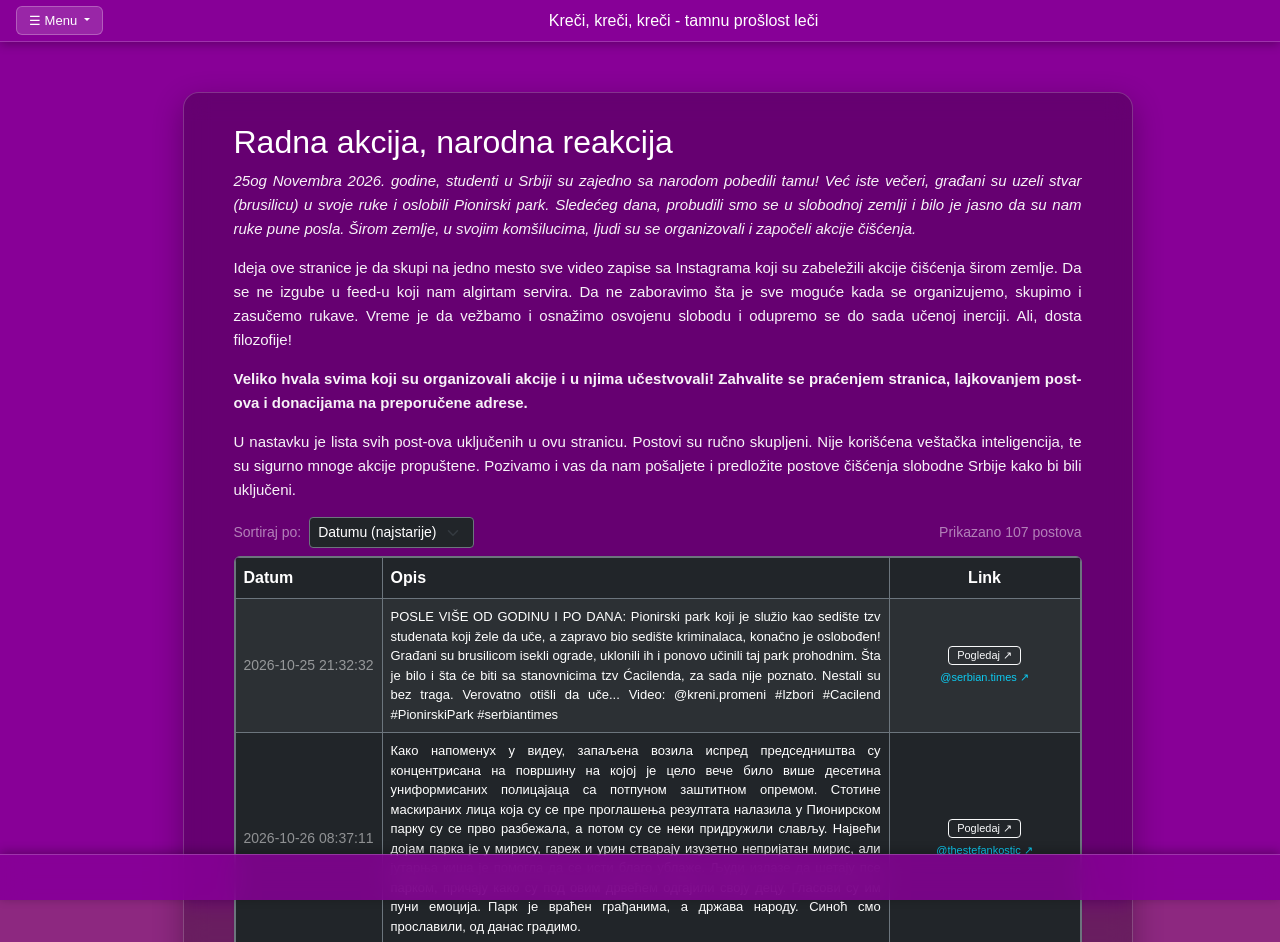
==== commit d5395097: "Fix margins for mobile" ====
--- a/about.html
+++ b/about.html
@@ -39,7 +39,8 @@
     </nav>
 </header>
     
-    
+    <main class="main-content mb-5">
+        
  <!-- Description -->
     <main class="page-content d-flex justify-content-center align-items-start" style="min-height: 100vh; padding: 50px 15px 60px 50px;">
         <div class="content-card w-100" style="max-width: 950px;">
@@ -96,10 +97,11 @@
                 </table>
             </div>
 
-            <a href="/" class="reload-btn" style="display: inline-block; text-decoration: none; margin-top: 15px;">← Nazad na tablu</a>
+            <a href="./index.html" class="reload-btn" style="display: inline-block; text-decoration: none; margin-top: 15px;">← Nazad na tablu</a>
         </div>
     </main>
 
+    </main>
 
     <!-- Bottom Stripe Footer -->
     <footer class="bottom-stripe">
--- a/static/style.css
+++ b/static/style.css
@@ -151,6 +151,7 @@
     z-index: 1000;
     border-top: 1px solid rgba(255, 255, 255, 0.2);
     box-shadow: 0 -2px 10px rgba(0, 0, 0, 0.3);
+    margin-top: 4rem;
 }
 
 /* Strict Responsive Grid Layout */
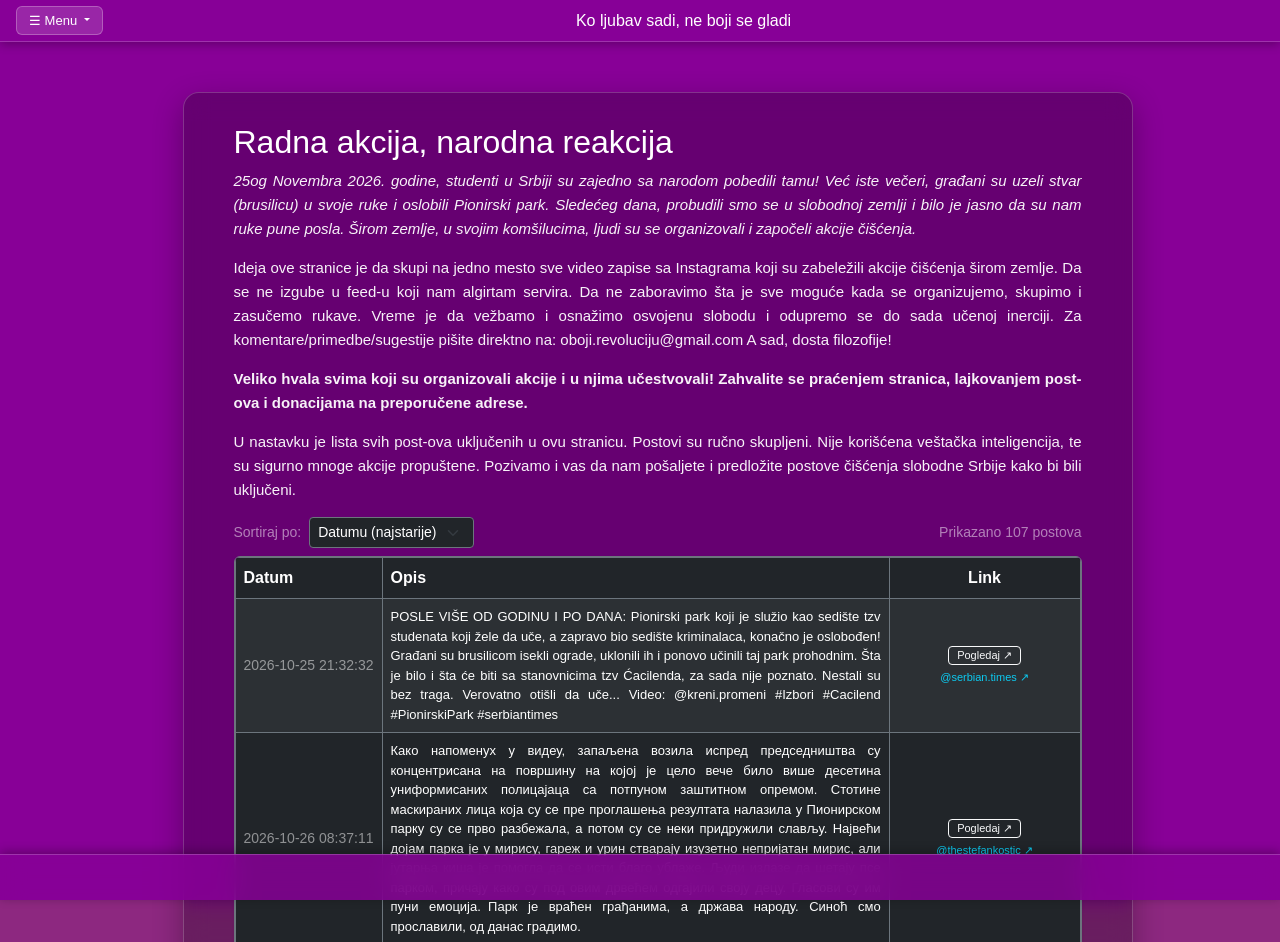
==== commit 2381f6a0: "male izmene" ====
--- a/about.html
+++ b/about.html
@@ -42,7 +42,7 @@
     <main class="main-content mb-5">
         
  <!-- Description -->
-    <main class="page-content d-flex justify-content-center align-items-start" style="min-height: 100vh; padding: 50px 15px 60px 50px;">
+    <main class="page-content d-flex justify-content-center align-items-start" style="min-height: 100dvh; padding: 50px 15px 60px 50px;">
         <div class="content-card w-100" style="max-width: 950px;">
             <h2>Radna akcija, narodna reakcija</h2>
             <p><i>25og Novembra 2026. godine, studenti u Srbiji su zajedno sa narodom pobedili tamu!
@@ -56,7 +56,7 @@
                 Da se ne izgube u feed-u koji nam algirtam servira. 
                 Da ne zaboravimo šta je sve moguće kada se organizujemo, skupimo i zasučemo rukave. 
                 Vreme je da vežbamo i osnažimo osvojenu slobodu i odupremo se do sada učenoj inerciji.
-                Ali, dosta filozofije!
+                Za komentare/primedbe/sugestije pišite direktno na: oboji.revoluciju@gmail.com A sad, dosta filozofije!
             </p>
             <p>
             <b>Veliko hvala svima koji su organizovali akcije i u njima učestvovali!
--- a/static/style.css
+++ b/static/style.css
@@ -6,7 +6,7 @@
     margin: 0;
     padding: 0;
     width: 100vw;
-    height: 100vh;
+    height: 100dvh;
     overflow: hidden; /* Prevents any scrolling */
     background-color: rgba(122, 3, 106, 0.85);
     font-family: -apple-system, BlinkMacSystemFont, "Segoe UI", Roboto, sans-serif;
@@ -160,7 +160,7 @@
     gap: 6px;
     padding: 48px 6px 52px 6px; /* Top and bottom padding clears the stripes */
     width: 100vw;
-    height: 100vh;
+    height: 100dvh;
 }
 
 /* Default / Laptop Screen: 4x4 Grid (16 videos) */
@@ -307,4 +307,4 @@
 
 .reload-btn:active {
     transform: scale(0.95);
-}+}
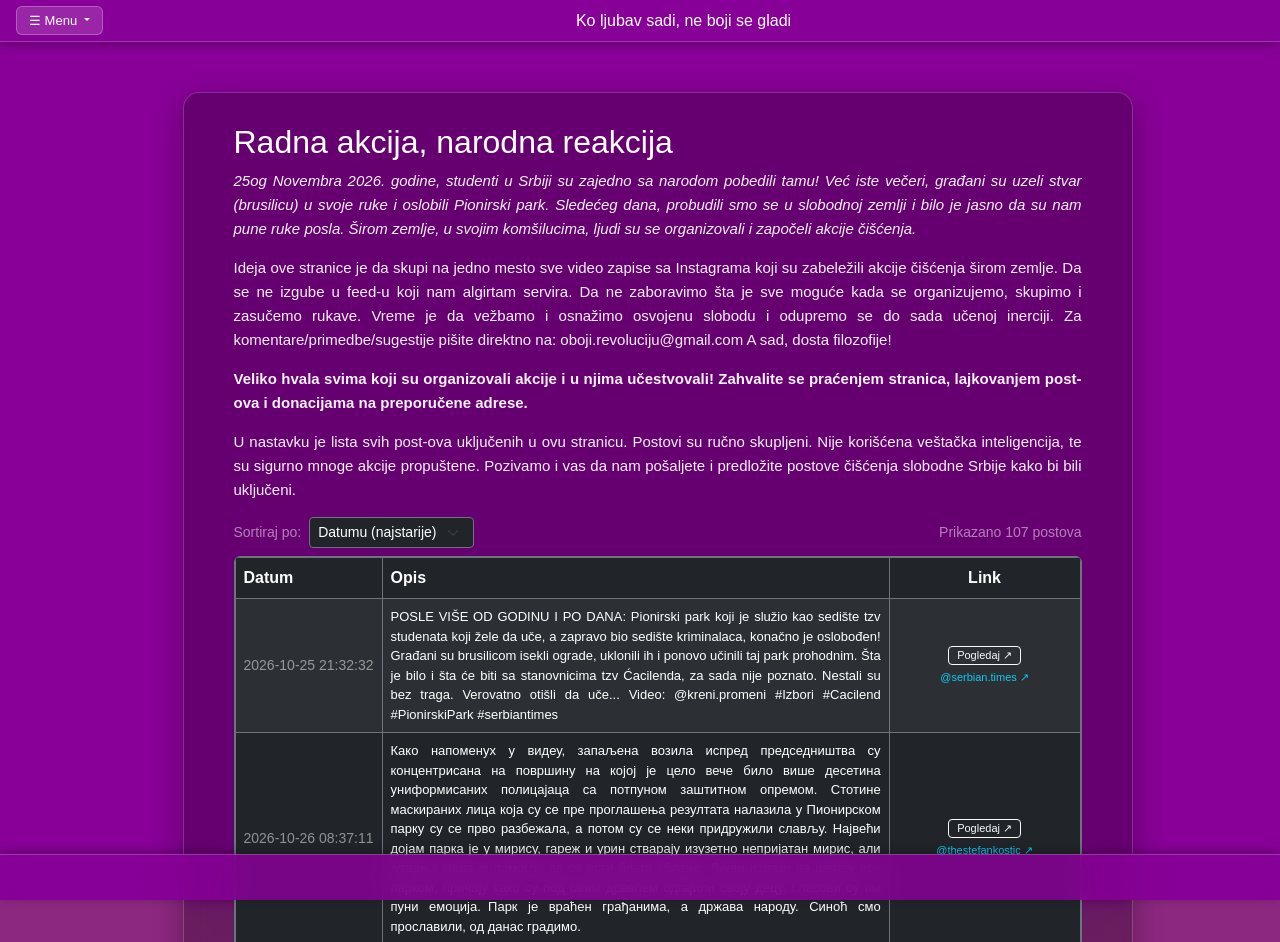
==== commit 3c2199b8: "Mali tajpo" ====
--- a/about.html
+++ b/about.html
@@ -47,7 +47,7 @@
             <h2>Radna akcija, narodna reakcija</h2>
             <p><i>25og Novembra 2026. godine, studenti u Srbiji su zajedno sa narodom pobedili tamu!
                 Već iste večeri, građani su uzeli stvar (brusilicu) u svoje ruke i oslobili Pionirski park.
-                Sledećeg dana, probudili smo se u slobodnoj zemlji i bilo je jasno da su nam ruke pune posla.
+                Sledećeg dana, probudili smo se u slobodnoj zemlji i bilo je jasno da su nam pune ruke posla.
                 Širom zemlje, u svojim komšilucima, ljudi su se organizovali i započeli akcije čišćenja.
                 </i>
             </p>
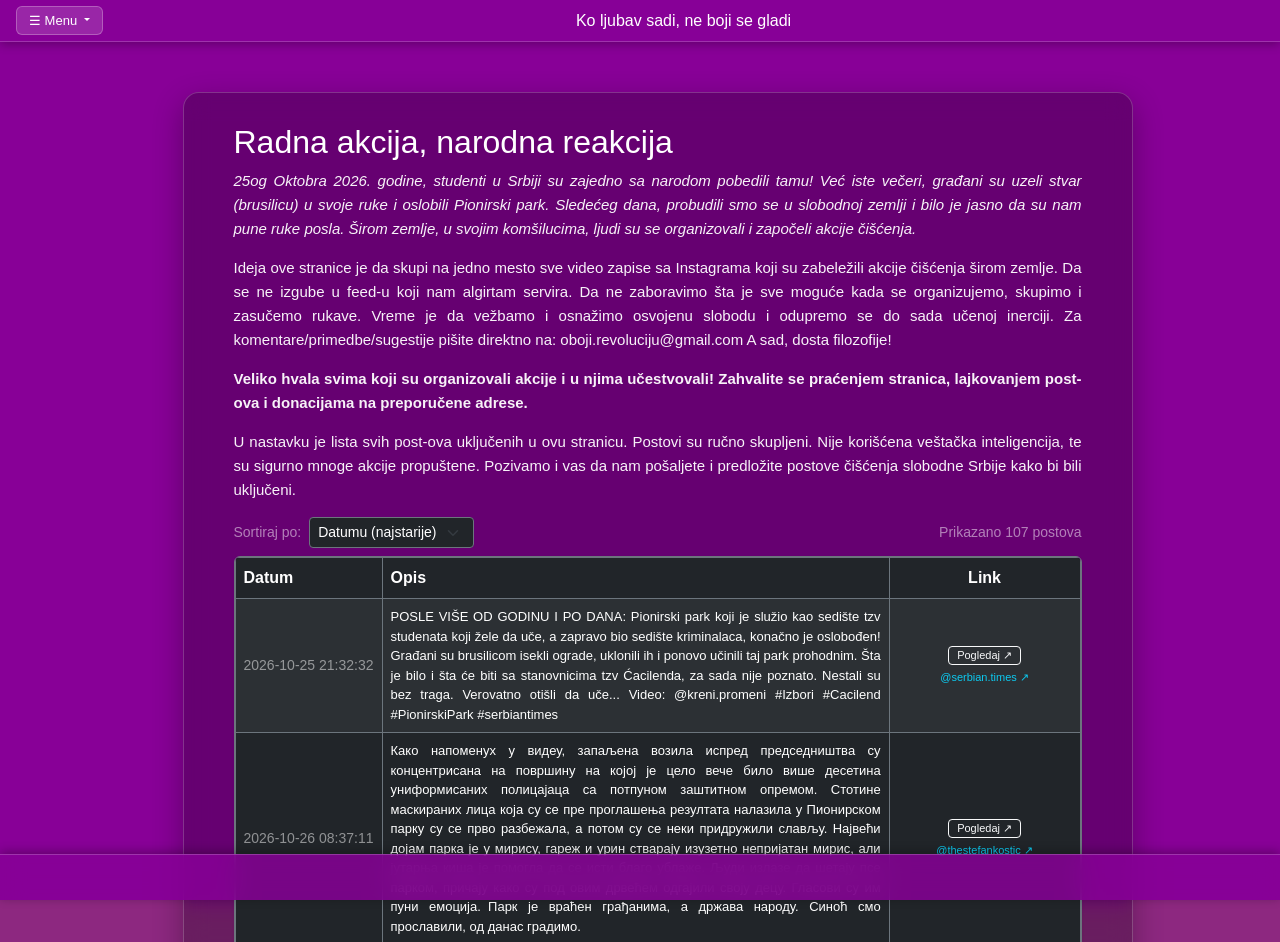
==== commit 5d7822f7: "Update about.html" ====
--- a/about.html
+++ b/about.html
@@ -45,7 +45,7 @@
     <main class="page-content d-flex justify-content-center align-items-start" style="min-height: 100dvh; padding: 50px 15px 60px 50px;">
         <div class="content-card w-100" style="max-width: 950px;">
             <h2>Radna akcija, narodna reakcija</h2>
-            <p><i>25og Novembra 2026. godine, studenti u Srbiji su zajedno sa narodom pobedili tamu!
+            <p><i>25og Oktobra 2026. godine, studenti u Srbiji su zajedno sa narodom pobedili tamu!
                 Već iste večeri, građani su uzeli stvar (brusilicu) u svoje ruke i oslobili Pionirski park.
                 Sledećeg dana, probudili smo se u slobodnoj zemlji i bilo je jasno da su nam pune ruke posla.
                 Širom zemlje, u svojim komšilucima, ljudi su se organizovali i započeli akcije čišćenja.
@@ -197,4 +197,4 @@
 
     <script src="static/script.js"></script>
 </body>
-</html>+</html>
